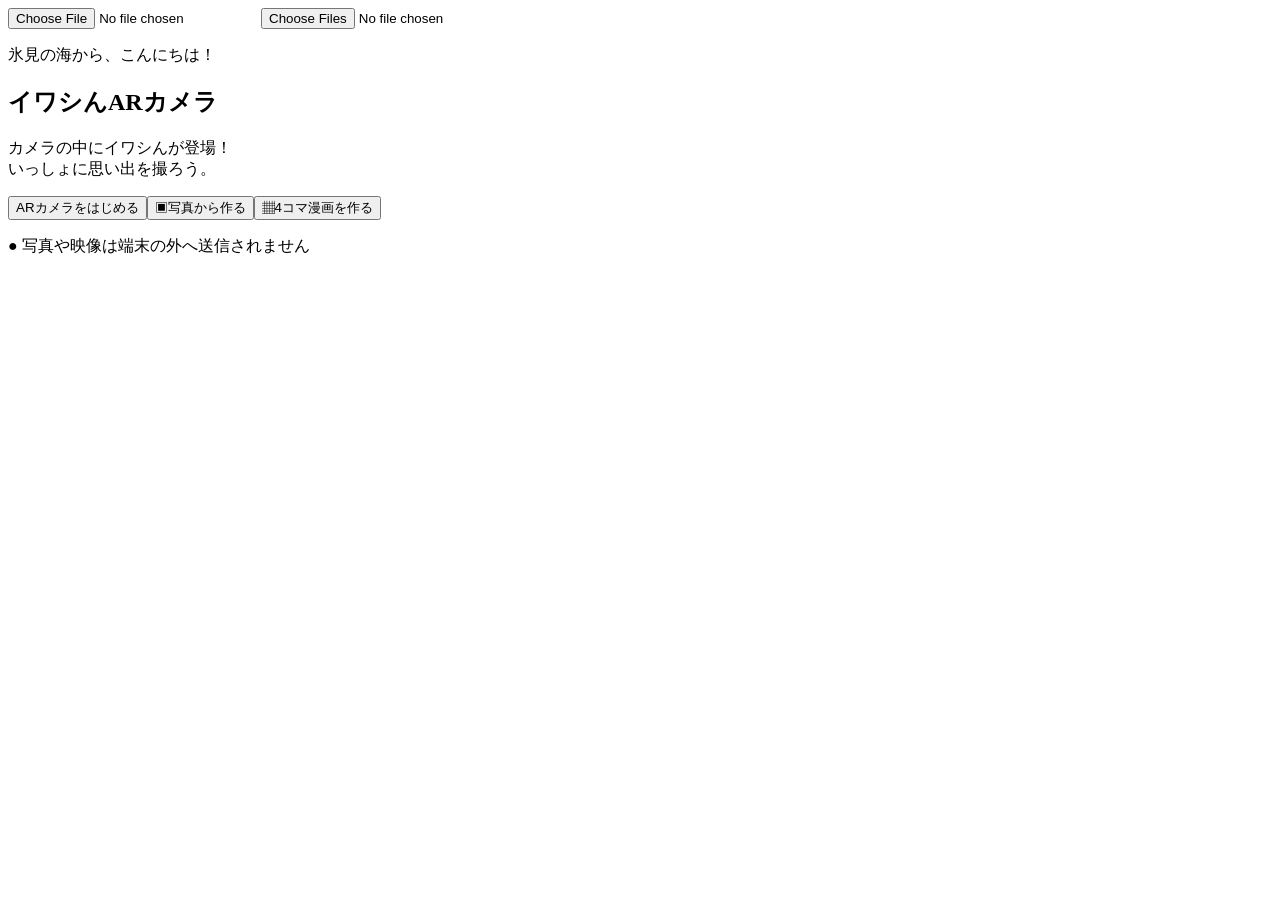
==== index.html @ adfd45c3 "Add local stamp roulette for four-panel comics" ====
<!DOCTYPE html><html lang="ja"><head><meta charSet="utf-8"/><meta name="viewport" content="width=device-width, initial-scale=1"/><link rel="stylesheet" href="/iwashin/_next/static/chunks/0dsn_gdl_pvtd.css?v=20260728-roulette1" data-precedence="next"/><link rel="preload" as="script" fetchPriority="low" href="/iwashin/_next/static/chunks/1565v~spl0x2t.js?v=20260728-roulette1"/><script src="/iwashin/_next/static/chunks/0zdqlzp7nq99g.js?v=20260728-roulette1" async=""></script><script src="/iwashin/_next/static/chunks/13je0jha5i6.b.js?v=20260728-roulette1" async=""></script><script src="/iwashin/_next/static/chunks/turbopack-0hho.cu55r~xo.js?v=20260728-roulette1" async=""></script><script src="/iwashin/_next/static/chunks/0typu5mmra_zv.js?v=20260728-roulette1" async=""></script><script src="/iwashin/_next/static/chunks/0eemhdhblx88s.js?v=20260728-roulette1" async=""></script><title>イワシん ARカメラ</title><meta name="description" content="氷見の公式キャラクター「イワシん」とスマホでいっしょに写真を撮れるWeb ARカメラ。"/><meta name="application-name" content="イワシん ARカメラ"/><link rel="manifest" href="/iwashin/manifest.webmanifest"/><meta name="format-detection" content="telephone=no"/><meta name="mobile-web-app-capable" content="yes"/><meta name="apple-mobile-web-app-title" content="イワシんAR"/><meta name="apple-mobile-web-app-status-bar-style" content="black-translucent"/><meta property="og:title" content="イワシん ARカメラ"/><meta property="og:description" content="氷見の公式キャラクター「イワシん」とスマホでいっしょに写真を撮れるWeb ARカメラ。"/><meta property="og:image" content="https://yasu-0305.github.io/iwashin/og.jpg"/><meta property="og:image:width" content="1200"/><meta property="og:image:height" content="630"/><meta property="og:type" content="website"/><meta name="twitter:card" content="summary_large_image"/><meta name="twitter:title" content="イワシん ARカメラ"/><meta name="twitter:description" content="氷見の公式キャラクター「イワシん」とスマホでいっしょに写真を撮れるWeb ARカメラ。"/><meta name="twitter:image" content="https://yasu-0305.github.io/iwashin/og.jpg"/><link rel="shortcut icon" href="/iwashin/icons/iwashin-ar-192.png"/><link rel="icon" href="/iwashin/icons/iwashin-ar-192.png"/><link rel="apple-touch-icon" href="/iwashin/icons/iwashin-ar-192.png"/><script src="/iwashin/_next/static/chunks/03~yq9q893hmn.js?v=20260728-roulette1" noModule=""></script></head><body><div hidden=""><!--$--><!--/$--></div><main class="app"><input class="visually-hidden" type="file" accept="image/*" aria-label="端末から写真を選ぶ"/><input class="visually-hidden" type="file" accept="image/*" multiple="" aria-label="4コマ漫画に使う写真を4枚選ぶ"/><section class="welcome"><div class="bubble bubble--one"></div><div class="bubble bubble--two"></div><p class="eyebrow">氷見の海から、こんにちは！</p><h1>イワシん<span>ARカメラ</span></h1><p class="lead">カメラの中にイワシんが登場！<br/>いっしょに思い出を撮ろう。</p><div class="welcome-actions"><button class="primary-button" type="button"><span class="camera-icon" aria-hidden="true"></span>ARカメラをはじめる</button><button class="photo-button" type="button"><span class="photo-icon" aria-hidden="true">▣</span>写真から作る</button><button class="comic-button" type="button"><span aria-hidden="true">▦</span>4コマ漫画を作る</button></div><p class="privacy"><span aria-hidden="true">●</span> 写真や映像は端末の外へ送信されません</p></section></main><!--$--><!--/$--><script src="/iwashin/_next/static/chunks/1565v~spl0x2t.js?v=20260728-roulette1" id="_R_" async=""></script><script>(self.__next_f=self.__next_f||[]).push([0])</script><script>self.__next_f.push([1,"1:\"$Sreact.fragment\"\n2:I[22378,[\"/iwashin/_next/static/chunks/0typu5mmra_zv.js?v=20260728-roulette1\"],\"default\"]\n3:I[99582,[\"/iwashin/_next/static/chunks/0typu5mmra_zv.js?v=20260728-roulette1\"],\"default\"]\n4:I[732,[\"/iwashin/_next/static/chunks/0typu5mmra_zv.js?v=20260728-roulette1\"],\"ClientPageRoot\"]\n5:I[31713,[\"/iwashin/_next/static/chunks/0typu5mmra_zv.js?v=20260728-roulette1\",\"/iwashin/_next/static/chunks/0eemhdhblx88s.js?v=20260728-roulette1\"],\"default\"]\n8:I[25326,[\"/iwashin/_next/static/chunks/0typu5mmra_zv.js?v=20260728-roulette1\"],\"OutletBoundary\"]\n9:\"$Sreact.suspense\"\nb:I[25326,[\"/iwashin/_next/static/chunks/0typu5mmra_zv.js?v=20260728-roulette1\"],\"ViewportBoundary\"]\nd:I[25326,[\"/iwashin/_next/static/chunks/0typu5mmra_zv.js?v=20260728-roulette1\"],\"MetadataBoundary\"]\nf:I[95394,[\"/iwashin/_next/static/chunks/0typu5mmra_zv.js?v=20260728-roulette1\"],\"default\",1]\n:HL[\"/iwashin/_next/static/chunks/0dsn_gdl_pvtd.css?v=20260728-roulette1\",\"style\"]\n"])</script><script>self.__next_f.push([1,"0:{\"P\":null,\"c\":[\"\",\"\"],\"q\":\"\",\"i\":false,\"f\":[[[\"\",{\"children\":[\"__PAGE__\",{}]},\"$undefined\",\"$undefined\",16],[[\"$\",\"$1\",\"c\",{\"children\":[[[\"$\",\"link\",\"0\",{\"rel\":\"stylesheet\",\"href\":\"/iwashin/_next/static/chunks/0dsn_gdl_pvtd.css?v=20260728-roulette1\",\"precedence\":\"next\",\"crossOrigin\":\"$undefined\",\"nonce\":\"$undefined\"}],[\"$\",\"script\",\"script-0\",{\"src\":\"/iwashin/_next/static/chunks/0typu5mmra_zv.js?v=20260728-roulette1\",\"async\":true,\"nonce\":\"$undefined\"}]],[\"$\",\"html\",null,{\"lang\":\"ja\",\"children\":[\"$\",\"body\",null,{\"children\":[\"$\",\"$L2\",null,{\"parallelRouterKey\":\"children\",\"error\":\"$undefined\",\"errorStyles\":\"$undefined\",\"errorScripts\":\"$undefined\",\"template\":[\"$\",\"$L3\",null,{}],\"templateStyles\":\"$undefined\",\"templateScripts\":\"$undefined\",\"notFound\":[[[\"$\",\"title\",null,{\"children\":\"404: This page could not be found.\"}],[\"$\",\"div\",null,{\"style\":{\"fontFamily\":\"system-ui,\\\"Segoe UI\\\",Roboto,Helvetica,Arial,sans-serif,\\\"Apple Color Emoji\\\",\\\"Segoe UI Emoji\\\"\",\"height\":\"100vh\",\"textAlign\":\"center\",\"display\":\"flex\",\"flexDirection\":\"column\",\"alignItems\":\"center\",\"justifyContent\":\"center\"},\"children\":[\"$\",\"div\",null,{\"children\":[[\"$\",\"style\",null,{\"dangerouslySetInnerHTML\":{\"__html\":\"body{color:#000;background:#fff;margin:0}.next-error-h1{border-right:1px solid rgba(0,0,0,.3)}@media (prefers-color-scheme:dark){body{color:#fff;background:#000}.next-error-h1{border-right:1px solid rgba(255,255,255,.3)}}\"}}],[\"$\",\"h1\",null,{\"className\":\"next-error-h1\",\"style\":{\"display\":\"inline-block\",\"margin\":\"0 20px 0 0\",\"padding\":\"0 23px 0 0\",\"fontSize\":24,\"fontWeight\":500,\"verticalAlign\":\"top\",\"lineHeight\":\"49px\"},\"children\":404}],[\"$\",\"div\",null,{\"style\":{\"display\":\"inline-block\"},\"children\":[\"$\",\"h2\",null,{\"style\":{\"fontSize\":14,\"fontWeight\":400,\"lineHeight\":\"49px\",\"margin\":0},\"children\":\"This page could not be found.\"}]}]]}]}]],[]],\"forbidden\":\"$undefined\",\"unauthorized\":\"$undefined\"}]}]}]]}],{\"children\":[[\"$\",\"$1\",\"c\",{\"children\":[[\"$\",\"$L4\",null,{\"Component\":\"$5\",\"serverProvidedParams\":{\"searchParams\":{},\"params\":{},\"promises\":[\"$@6\",\"$@7\"]}}],[[\"$\",\"script\",\"script-0\",{\"src\":\"/iwashin/_next/static/chunks/0eemhdhblx88s.js?v=20260728-roulette1\",\"async\":true,\"nonce\":\"$undefined\"}]],[\"$\",\"$L8\",null,{\"children\":[\"$\",\"$9\",null,{\"name\":\"Next.MetadataOutlet\",\"children\":\"$@a\"}]}]]}],{},null,false,null]},null,false,null],[\"$\",\"$1\",\"h\",{\"children\":[null,[\"$\",\"$Lb\",null,{\"children\":\"$Lc\"}],[\"$\",\"div\",null,{\"hidden\":true,\"children\":[\"$\",\"$Ld\",null,{\"children\":[\"$\",\"$9\",null,{\"name\":\"Next.Metadata\",\"children\":\"$Le\"}]}]}],null]}],false]],\"m\":\"$undefined\",\"G\":[\"$f\",[[\"$\",\"link\",\"0\",{\"rel\":\"stylesheet\",\"href\":\"/iwashin/_next/static/chunks/0dsn_gdl_pvtd.css?v=20260728-roulette1\",\"precedence\":\"next\",\"crossOrigin\":\"$undefined\",\"nonce\":\"$undefined\"}]]],\"S\":true,\"h\":null,\"s\":\"$undefined\",\"l\":\"$undefined\",\"p\":\"$undefined\",\"d\":\"$undefined\",\"b\":\"nliATfpT1zyeahxIMJFZI\"}\n"])</script><script>self.__next_f.push([1,"6:{}\n7:\"$0:f:0:1:1:children:0:props:children:0:props:serverProvidedParams:params\"\n"])</script><script>self.__next_f.push([1,"c:[[\"$\",\"meta\",\"0\",{\"charSet\":\"utf-8\"}],[\"$\",\"meta\",\"1\",{\"name\":\"viewport\",\"content\":\"width=device-width, initial-scale=1\"}]]\n"])</script><script>self.__next_f.push([1,"10:I[20676,[\"/iwashin/_next/static/chunks/0typu5mmra_zv.js?v=20260728-roulette1\"],\"IconMark\"]\na:null\n"])</script><script>self.__next_f.push([1,"e:[[\"$\",\"title\",\"0\",{\"children\":\"イワシん ARカメラ\"}],[\"$\",\"meta\",\"1\",{\"name\":\"description\",\"content\":\"氷見の公式キャラクター「イワシん」とスマホでいっしょに写真を撮れるWeb ARカメラ。\"}],[\"$\",\"meta\",\"2\",{\"name\":\"application-name\",\"content\":\"イワシん ARカメラ\"}],[\"$\",\"link\",\"3\",{\"rel\":\"manifest\",\"href\":\"/iwashin/manifest.webmanifest\",\"crossOrigin\":\"$undefined\"}],[\"$\",\"meta\",\"4\",{\"name\":\"format-detection\",\"content\":\"telephone=no\"}],[\"$\",\"meta\",\"5\",{\"name\":\"mobile-web-app-capable\",\"content\":\"yes\"}],[\"$\",\"meta\",\"6\",{\"name\":\"apple-mobile-web-app-title\",\"content\":\"イワシんAR\"}],[\"$\",\"meta\",\"7\",{\"name\":\"apple-mobile-web-app-status-bar-style\",\"content\":\"black-translucent\"}],[\"$\",\"meta\",\"8\",{\"property\":\"og:title\",\"content\":\"イワシん ARカメラ\"}],[\"$\",\"meta\",\"9\",{\"property\":\"og:description\",\"content\":\"氷見の公式キャラクター「イワシん」とスマホでいっしょに写真を撮れるWeb ARカメラ。\"}],[\"$\",\"meta\",\"10\",{\"property\":\"og:image\",\"content\":\"https://yasu-0305.github.io/iwashin/og.jpg\"}],[\"$\",\"meta\",\"11\",{\"property\":\"og:image:width\",\"content\":\"1200\"}],[\"$\",\"meta\",\"12\",{\"property\":\"og:image:height\",\"content\":\"630\"}],[\"$\",\"meta\",\"13\",{\"property\":\"og:type\",\"content\":\"website\"}],[\"$\",\"meta\",\"14\",{\"name\":\"twitter:card\",\"content\":\"summary_large_image\"}],[\"$\",\"meta\",\"15\",{\"name\":\"twitter:title\",\"content\":\"イワシん ARカメラ\"}],[\"$\",\"meta\",\"16\",{\"name\":\"twitter:description\",\"content\":\"氷見の公式キャラクター「イワシん」とスマホでいっしょに写真を撮れるWeb ARカメラ。\"}],[\"$\",\"meta\",\"17\",{\"name\":\"twitter:image\",\"content\":\"https://yasu-0305.github.io/iwashin/og.jpg\"}],[\"$\",\"link\",\"18\",{\"rel\":\"shortcut icon\",\"href\":\"/iwashin/icons/iwashin-ar-192.png\"}],[\"$\",\"link\",\"19\",{\"rel\":\"icon\",\"href\":\"/iwashin/icons/iwashin-ar-192.png\"}],[\"$\",\"link\",\"20\",{\"rel\":\"apple-touch-icon\",\"href\":\"/iwashin/icons/iwashin-ar-192.png\"}],[\"$\",\"$L10\",\"21\",{}]]\n"])</script></body></html>
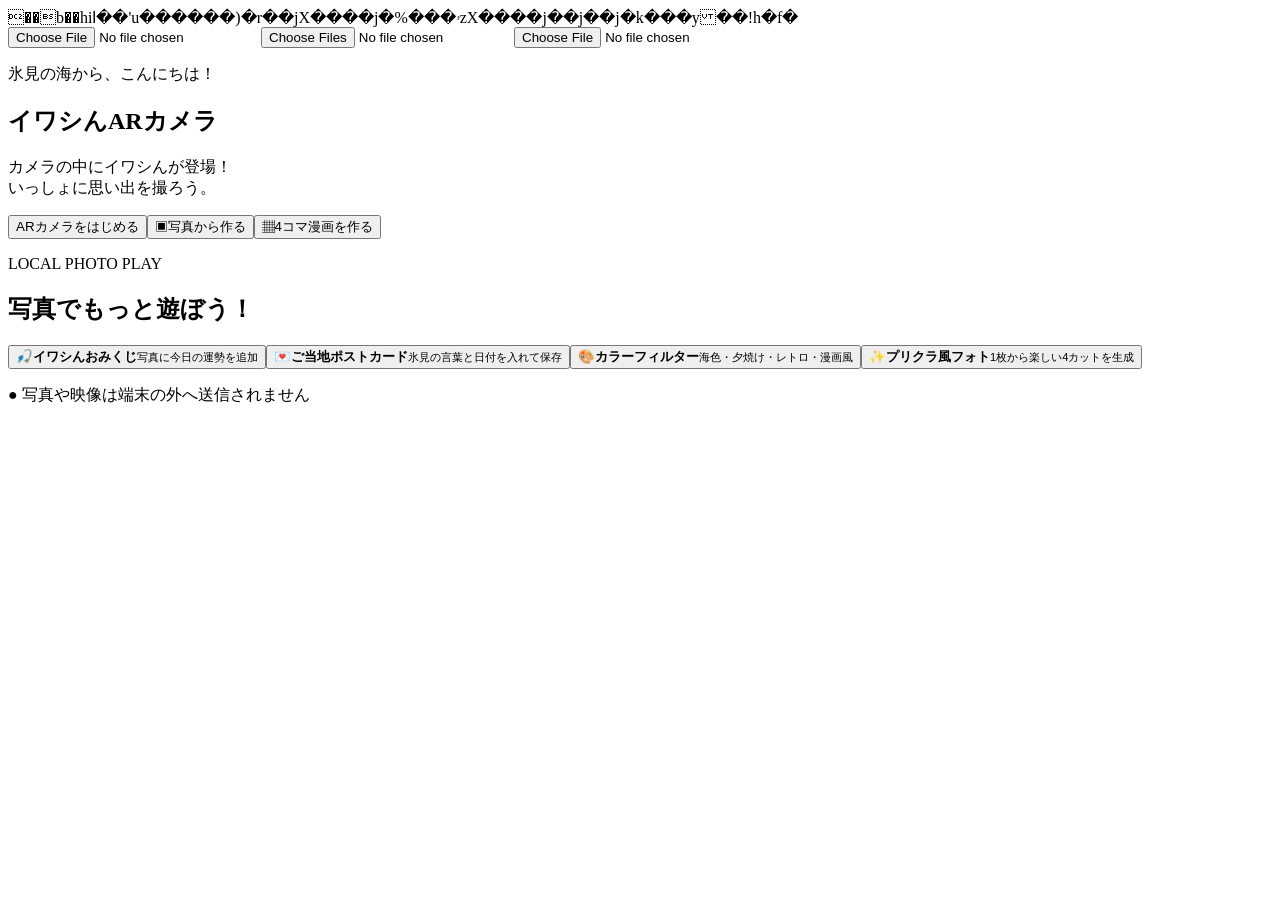
==== commit 38514ce1: "Add four local photo play modes" ====
--- a/index.html
+++ b/index.html
@@ -1 +1,2 @@
-<!DOCTYPE html><html lang="ja"><head><meta charSet="utf-8"/><meta name="viewport" content="width=device-width, initial-scale=1"/><link rel="stylesheet" href="/iwashin/_next/static/chunks/0dsn_gdl_pvtd.css?v=20260728-roulette1" data-precedence="next"/><link rel="preload" as="script" fetchPriority="low" href="/iwashin/_next/static/chunks/1565v~spl0x2t.js?v=20260728-roulette1"/><script src="/iwashin/_next/static/chunks/0zdqlzp7nq99g.js?v=20260728-roulette1" async=""></script><script src="/iwashin/_next/static/chunks/13je0jha5i6.b.js?v=20260728-roulette1" async=""></script><script src="/iwashin/_next/static/chunks/turbopack-0hho.cu55r~xo.js?v=20260728-roulette1" async=""></script><script src="/iwashin/_next/static/chunks/0typu5mmra_zv.js?v=20260728-roulette1" async=""></script><script src="/iwashin/_next/static/chunks/0eemhdhblx88s.js?v=20260728-roulette1" async=""></script><title>イワシん ARカメラ</title><meta name="description" content="氷見の公式キャラクター「イワシん」とスマホでいっしょに写真を撮れるWeb ARカメラ。"/><meta name="application-name" content="イワシん ARカメラ"/><link rel="manifest" href="/iwashin/manifest.webmanifest"/><meta name="format-detection" content="telephone=no"/><meta name="mobile-web-app-capable" content="yes"/><meta name="apple-mobile-web-app-title" content="イワシんAR"/><meta name="apple-mobile-web-app-status-bar-style" content="black-translucent"/><meta property="og:title" content="イワシん ARカメラ"/><meta property="og:description" content="氷見の公式キャラクター「イワシん」とスマホでいっしょに写真を撮れるWeb ARカメラ。"/><meta property="og:image" content="https://yasu-0305.github.io/iwashin/og.jpg"/><meta property="og:image:width" content="1200"/><meta property="og:image:height" content="630"/><meta property="og:type" content="website"/><meta name="twitter:card" content="summary_large_image"/><meta name="twitter:title" content="イワシん ARカメラ"/><meta name="twitter:description" content="氷見の公式キャラクター「イワシん」とスマホでいっしょに写真を撮れるWeb ARカメラ。"/><meta name="twitter:image" content="https://yasu-0305.github.io/iwashin/og.jpg"/><link rel="shortcut icon" href="/iwashin/icons/iwashin-ar-192.png"/><link rel="icon" href="/iwashin/icons/iwashin-ar-192.png"/><link rel="apple-touch-icon" href="/iwashin/icons/iwashin-ar-192.png"/><script src="/iwashin/_next/static/chunks/03~yq9q893hmn.js?v=20260728-roulette1" noModule=""></script></head><body><div hidden=""><!--$--><!--/$--></div><main class="app"><input class="visually-hidden" type="file" accept="image/*" aria-label="端末から写真を選ぶ"/><input class="visually-hidden" type="file" accept="image/*" multiple="" aria-label="4コマ漫画に使う写真を4枚選ぶ"/><section class="welcome"><div class="bubble bubble--one"></div><div class="bubble bubble--two"></div><p class="eyebrow">氷見の海から、こんにちは！</p><h1>イワシん<span>ARカメラ</span></h1><p class="lead">カメラの中にイワシんが登場！<br/>いっしょに思い出を撮ろう。</p><div class="welcome-actions"><button class="primary-button" type="button"><span class="camera-icon" aria-hidden="true"></span>ARカメラをはじめる</button><button class="photo-button" type="button"><span class="photo-icon" aria-hidden="true">▣</span>写真から作る</button><button class="comic-button" type="button"><span aria-hidden="true">▦</span>4コマ漫画を作る</button></div><p class="privacy"><span aria-hidden="true">●</span> 写真や映像は端末の外へ送信されません</p></section></main><!--$--><!--/$--><script src="/iwashin/_next/static/chunks/1565v~spl0x2t.js?v=20260728-roulette1" id="_R_" async=""></script><script>(self.__next_f=self.__next_f||[]).push([0])</script><script>self.__next_f.push([1,"1:\"$Sreact.fragment\"\n2:I[22378,[\"/iwashin/_next/static/chunks/0typu5mmra_zv.js?v=20260728-roulette1\"],\"default\"]\n3:I[99582,[\"/iwashin/_next/static/chunks/0typu5mmra_zv.js?v=20260728-roulette1\"],\"default\"]\n4:I[732,[\"/iwashin/_next/static/chunks/0typu5mmra_zv.js?v=20260728-roulette1\"],\"ClientPageRoot\"]\n5:I[31713,[\"/iwashin/_next/static/chunks/0typu5mmra_zv.js?v=20260728-roulette1\",\"/iwashin/_next/static/chunks/0eemhdhblx88s.js?v=20260728-roulette1\"],\"default\"]\n8:I[25326,[\"/iwashin/_next/static/chunks/0typu5mmra_zv.js?v=20260728-roulette1\"],\"OutletBoundary\"]\n9:\"$Sreact.suspense\"\nb:I[25326,[\"/iwashin/_next/static/chunks/0typu5mmra_zv.js?v=20260728-roulette1\"],\"ViewportBoundary\"]\nd:I[25326,[\"/iwashin/_next/static/chunks/0typu5mmra_zv.js?v=20260728-roulette1\"],\"MetadataBoundary\"]\nf:I[95394,[\"/iwashin/_next/static/chunks/0typu5mmra_zv.js?v=20260728-roulette1\"],\"default\",1]\n:HL[\"/iwashin/_next/static/chunks/0dsn_gdl_pvtd.css?v=20260728-roulette1\",\"style\"]\n"])</script><script>self.__next_f.push([1,"0:{\"P\":null,\"c\":[\"\",\"\"],\"q\":\"\",\"i\":false,\"f\":[[[\"\",{\"children\":[\"__PAGE__\",{}]},\"$undefined\",\"$undefined\",16],[[\"$\",\"$1\",\"c\",{\"children\":[[[\"$\",\"link\",\"0\",{\"rel\":\"stylesheet\",\"href\":\"/iwashin/_next/static/chunks/0dsn_gdl_pvtd.css?v=20260728-roulette1\",\"precedence\":\"next\",\"crossOrigin\":\"$undefined\",\"nonce\":\"$undefined\"}],[\"$\",\"script\",\"script-0\",{\"src\":\"/iwashin/_next/static/chunks/0typu5mmra_zv.js?v=20260728-roulette1\",\"async\":true,\"nonce\":\"$undefined\"}]],[\"$\",\"html\",null,{\"lang\":\"ja\",\"children\":[\"$\",\"body\",null,{\"children\":[\"$\",\"$L2\",null,{\"parallelRouterKey\":\"children\",\"error\":\"$undefined\",\"errorStyles\":\"$undefined\",\"errorScripts\":\"$undefined\",\"template\":[\"$\",\"$L3\",null,{}],\"templateStyles\":\"$undefined\",\"templateScripts\":\"$undefined\",\"notFound\":[[[\"$\",\"title\",null,{\"children\":\"404: This page could not be found.\"}],[\"$\",\"div\",null,{\"style\":{\"fontFamily\":\"system-ui,\\\"Segoe UI\\\",Roboto,Helvetica,Arial,sans-serif,\\\"Apple Color Emoji\\\",\\\"Segoe UI Emoji\\\"\",\"height\":\"100vh\",\"textAlign\":\"center\",\"display\":\"flex\",\"flexDirection\":\"column\",\"alignItems\":\"center\",\"justifyContent\":\"center\"},\"children\":[\"$\",\"div\",null,{\"children\":[[\"$\",\"style\",null,{\"dangerouslySetInnerHTML\":{\"__html\":\"body{color:#000;background:#fff;margin:0}.next-error-h1{border-right:1px solid rgba(0,0,0,.3)}@media (prefers-color-scheme:dark){body{color:#fff;background:#000}.next-error-h1{border-right:1px solid rgba(255,255,255,.3)}}\"}}],[\"$\",\"h1\",null,{\"className\":\"next-error-h1\",\"style\":{\"display\":\"inline-block\",\"margin\":\"0 20px 0 0\",\"padding\":\"0 23px 0 0\",\"fontSize\":24,\"fontWeight\":500,\"verticalAlign\":\"top\",\"lineHeight\":\"49px\"},\"children\":404}],[\"$\",\"div\",null,{\"style\":{\"display\":\"inline-block\"},\"children\":[\"$\",\"h2\",null,{\"style\":{\"fontSize\":14,\"fontWeight\":400,\"lineHeight\":\"49px\",\"margin\":0},\"children\":\"This page could not be found.\"}]}]]}]}]],[]],\"forbidden\":\"$undefined\",\"unauthorized\":\"$undefined\"}]}]}]]}],{\"children\":[[\"$\",\"$1\",\"c\",{\"children\":[[\"$\",\"$L4\",null,{\"Component\":\"$5\",\"serverProvidedParams\":{\"searchParams\":{},\"params\":{},\"promises\":[\"$@6\",\"$@7\"]}}],[[\"$\",\"script\",\"script-0\",{\"src\":\"/iwashin/_next/static/chunks/0eemhdhblx88s.js?v=20260728-roulette1\",\"async\":true,\"nonce\":\"$undefined\"}]],[\"$\",\"$L8\",null,{\"children\":[\"$\",\"$9\",null,{\"name\":\"Next.MetadataOutlet\",\"children\":\"$@a\"}]}]]}],{},null,false,null]},null,false,null],[\"$\",\"$1\",\"h\",{\"children\":[null,[\"$\",\"$Lb\",null,{\"children\":\"$Lc\"}],[\"$\",\"div\",null,{\"hidden\":true,\"children\":[\"$\",\"$Ld\",null,{\"children\":[\"$\",\"$9\",null,{\"name\":\"Next.Metadata\",\"children\":\"$Le\"}]}]}],null]}],false]],\"m\":\"$undefined\",\"G\":[\"$f\",[[\"$\",\"link\",\"0\",{\"rel\":\"stylesheet\",\"href\":\"/iwashin/_next/static/chunks/0dsn_gdl_pvtd.css?v=20260728-roulette1\",\"precedence\":\"next\",\"crossOrigin\":\"$undefined\",\"nonce\":\"$undefined\"}]]],\"S\":true,\"h\":null,\"s\":\"$undefined\",\"l\":\"$undefined\",\"p\":\"$undefined\",\"d\":\"$undefined\",\"b\":\"nliATfpT1zyeahxIMJFZI\"}\n"])</script><script>self.__next_f.push([1,"6:{}\n7:\"$0:f:0:1:1:children:0:props:children:0:props:serverProvidedParams:params\"\n"])</script><script>self.__next_f.push([1,"c:[[\"$\",\"meta\",\"0\",{\"charSet\":\"utf-8\"}],[\"$\",\"meta\",\"1\",{\"name\":\"viewport\",\"content\":\"width=device-width, initial-scale=1\"}]]\n"])</script><script>self.__next_f.push([1,"10:I[20676,[\"/iwashin/_next/static/chunks/0typu5mmra_zv.js?v=20260728-roulette1\"],\"IconMark\"]\na:null\n"])</script><script>self.__next_f.push([1,"e:[[\"$\",\"title\",\"0\",{\"children\":\"イワシん ARカメラ\"}],[\"$\",\"meta\",\"1\",{\"name\":\"description\",\"content\":\"氷見の公式キャラクター「イワシん」とスマホでいっしょに写真を撮れるWeb ARカメラ。\"}],[\"$\",\"meta\",\"2\",{\"name\":\"application-name\",\"content\":\"イワシん ARカメラ\"}],[\"$\",\"link\",\"3\",{\"rel\":\"manifest\",\"href\":\"/iwashin/manifest.webmanifest\",\"crossOrigin\":\"$undefined\"}],[\"$\",\"meta\",\"4\",{\"name\":\"format-detection\",\"content\":\"telephone=no\"}],[\"$\",\"meta\",\"5\",{\"name\":\"mobile-web-app-capable\",\"content\":\"yes\"}],[\"$\",\"meta\",\"6\",{\"name\":\"apple-mobile-web-app-title\",\"content\":\"イワシんAR\"}],[\"$\",\"meta\",\"7\",{\"name\":\"apple-mobile-web-app-status-bar-style\",\"content\":\"black-translucent\"}],[\"$\",\"meta\",\"8\",{\"property\":\"og:title\",\"content\":\"イワシん ARカメラ\"}],[\"$\",\"meta\",\"9\",{\"property\":\"og:description\",\"content\":\"氷見の公式キャラクター「イワシん」とスマホでいっしょに写真を撮れるWeb ARカメラ。\"}],[\"$\",\"meta\",\"10\",{\"property\":\"og:image\",\"content\":\"https://yasu-0305.github.io/iwashin/og.jpg\"}],[\"$\",\"meta\",\"11\",{\"property\":\"og:image:width\",\"content\":\"1200\"}],[\"$\",\"meta\",\"12\",{\"property\":\"og:image:height\",\"content\":\"630\"}],[\"$\",\"meta\",\"13\",{\"property\":\"og:type\",\"content\":\"website\"}],[\"$\",\"meta\",\"14\",{\"name\":\"twitter:card\",\"content\":\"summary_large_image\"}],[\"$\",\"meta\",\"15\",{\"name\":\"twitter:title\",\"content\":\"イワシん ARカメラ\"}],[\"$\",\"meta\",\"16\",{\"name\":\"twitter:description\",\"content\":\"氷見の公式キャラクター「イワシん」とスマホでいっしょに写真を撮れるWeb ARカメラ。\"}],[\"$\",\"meta\",\"17\",{\"name\":\"twitter:image\",\"content\":\"https://yasu-0305.github.io/iwashin/og.jpg\"}],[\"$\",\"link\",\"18\",{\"rel\":\"shortcut icon\",\"href\":\"/iwashin/icons/iwashin-ar-192.png\"}],[\"$\",\"link\",\"19\",{\"rel\":\"icon\",\"href\":\"/iwashin/icons/iwashin-ar-192.png\"}],[\"$\",\"link\",\"20\",{\"rel\":\"apple-touch-icon\",\"href\":\"/iwashin/icons/iwashin-ar-192.png\"}],[\"$\",\"$L10\",\"21\",{}]]\n"])</script></body></html>+��b��hiا��'u������)�r��jX����j�%���ۥzX����j��j��j�k���y+��!h�f�<!DOCTYPE html><html lang="ja"><head><meta charSet="utf-8"/><meta name="viewport" content="width=device-width, initial-scale=1"/><link rel="stylesheet" href="/iwashin/_next/static/chunks/01rj3h6bd-6b5.css?v=20260728-playmenu1" data-precedence="next"/><link rel="preload" as="script" fetchPriority="low" href="/iwashin/_next/static/chunks/1565v~spl0x2t.js?v=20260728-playmenu1"/><script src="/iwashin/_next/static/chunks/0zdqlzp7nq99g.js?v=20260728-playmenu1" async=""></script><script src="/iwashin/_next/static/chunks/13je0jha5i6.b.js?v=20260728-playmenu1" async=""></script><script src="/iwashin/_next/static/chunks/turbopack-0hho.cu55r~xo.js?v=20260728-playmenu1" async=""></script><script src="/iwashin/_next/static/chunks/0typu5mmra_zv.js?v=20260728-playmenu1" async=""></script><script src="/iwashin/_next/static/chunks/063oishzpo1nj.js?v=20260728-playmenu1" async=""></script><title>イワシん ARカメラ</title><meta name="description" content="氷見の公式キャラクター「イワシん」とスマホでいっしょに写真を撮れるWeb ARカメラ。"/><meta name="application-name" content="イワシん ARカメラ"/><link rel="manifest" href="/iwashin/manifest.webmanifest"/><meta name="format-detection" content="telephone=no"/><meta name="mobile-web-app-capable" content="yes"/><meta name="apple-mobile-web-app-title" content="イワシんAR"/><meta name="apple-mobile-web-app-status-bar-style" content="black-translucent"/><meta property="og:title" content="イワシん ARカメラ"/><meta property="og:description" content="氷見の公式キャラクター「イワシん」とスマホでいっしょに写真を撮れるWeb ARカメラ。"/><meta property="og:image" content="https://yasu-0305.github.io/iwashin/og.jpg"/><meta property="og:image:width" content="1200"/><meta property="og:image:height" content="630"/><meta property="og:type" content="website"/><meta name="twitter:card" content="summary_large_image"/><meta name="twitter:title" content="イワシん ARカメラ"/><meta name="twitter:description" content="氷見の公式キャラクター「イワシん」とスマホでいっしょに写真を撮れるWeb ARカメラ。"/><meta name="twitter:image" content="https://yasu-0305.github.io/iwashin/og.jpg"/><link rel="shortcut icon" href="/iwashin/icons/iwashin-ar-192.png"/><link rel="icon" href="/iwashin/icons/iwashin-ar-192.png"/><link rel="apple-touch-icon" href="/iwashin/icons/iwashin-ar-192.png"/><script src="/iwashin/_next/static/chunks/03~yq9q893hmn.js?v=20260728-playmenu1" noModule=""></script></head><body><div hidden=""><!--$--><!--/$--></div><main class="app"><input class="visually-hidden" type="file" accept="image/*" aria-label="端末から写真を選ぶ"/><input class="visually-hidden" type="file" accept="image/*" multiple="" aria-label="4コマ漫画に使う写真を4枚選ぶ"/><input class="visually-hidden" type="file" accept="image/*" aria-label="遊びに使う写真を1枚選ぶ"/><section class="welcome"><div class="bubble bubble--one"></div><div class="bubble bubble--two"></div><p class="eyebrow">氷見の海から、こんにちは！</p><h1>イワシん<span>ARカメラ</span></h1><p class="lead">カメラの中にイワシんが登場！<br/>いっしょに思い出を撮ろう。</p><div class="welcome-actions"><button class="primary-button" type="button"><span class="camera-icon" aria-hidden="true"></span>ARカメラをはじめる</button><button class="photo-button" type="button"><span class="photo-icon" aria-hidden="true">▣</span>写真から作る</button><button class="comic-button" type="button"><span aria-hidden="true">▦</span>4コマ漫画を作る</button></div><section class="play-menu" aria-labelledby="play-menu-title"><div class="play-menu-heading"><p>LOCAL PHOTO PLAY</p><h2 id="play-menu-title">写真でもっと遊ぼう！</h2></div><div class="play-menu-grid"><button type="button" class="play-menu-card play-menu-card--omikuji"><span class="play-menu-icon" aria-hidden="true">🎣</span><b>イワシんおみくじ</b><small>写真に今日の運勢を追加</small></button><button type="button" class="play-menu-card play-menu-card--postcard"><span class="play-menu-icon" aria-hidden="true">💌</span><b>ご当地ポストカード</b><small>氷見の言葉と日付を入れて保存</small></button><button type="button" class="play-menu-card play-menu-card--filter"><span class="play-menu-icon" aria-hidden="true">🎨</span><b>カラーフィルター</b><small>海色・夕焼け・レトロ・漫画風</small></button><button type="button" class="play-menu-card play-menu-card--purikura"><span class="play-menu-icon" aria-hidden="true">✨</span><b>プリクラ風フォト</b><small>1枚から楽しい4カットを生成</small></button></div></section><p class="privacy"><span aria-hidden="true">●</span> 写真や映像は端末の外へ送信されません</p></section></main><!--$--><!--/$--><script src="/iwashin/_next/static/chunks/1565v~spl0x2t.js?v=20260728-playmenu1" id="_R_" async=""></script><script>(self.__next_f=self.__next_f||[]).push([0])</script><script>self.__next_f.push([1,"1:\"$Sreact.fragment\"\n2:I[22378,[\"/iwashin/_next/static/chunks/0typu5mmra_zv.js?v=20260728-playmenu1\"],\"default\"]\n3:I[99582,[\"/iwashin/_next/static/chunks/0typu5mmra_zv.js?v=20260728-playmenu1\"],\"default\"]\n4:I[732,[\"/iwashin/_next/static/chunks/0typu5mmra_zv.js?v=20260728-playmenu1\"],\"ClientPageRoot\"]\n5:I[31713,[\"/iwashin/_next/static/chunks/0typu5mmra_zv.js?v=20260728-playmenu1\",\"/iwashin/_next/static/chunks/063oishzpo1nj.js?v=20260728-playmenu1\"],\"default\"]\n8:I[25326,[\"/iwashin/_next/static/chunks/0typu5mmra_zv.js?v=20260728-playmenu1\"],\"OutletBoundary\"]\n9:\"$Sreact.suspense\"\nb:I[25326,[\"/iwashin/_next/static/chunks/0typu5mmra_zv.js?v=20260728-playmenu1\"],\"ViewportBoundary\"]\nd:I[25326,[\"/iwashin/_next/static/chunks/0typu5mmra_zv.js?v=20260728-playmenu1\"],\"MetadataBoundary\"]\nf:I[95394,[\"/iwashin/_next/static/chunks/0typu5mmra_zv.js?v=20260728-playmenu1\"],\"default\",1]\n:HL[\"/iwashin/_next/static/chunks/01rj3h6bd-6b5.css?v=20260728-playmenu1\",\"style\"]\n"])</script><script>self.__next_f.push([1,"0:{\"P\":null,\"c\":[\"\",\"\"],\"q\":\"\",\"i\":false,\"f\":[[[\"\",{\"children\":[\"__PAGE__\",{}]},\"$undefined\",\"$undefined\",16],[[\"$\",\"$1\",\"c\",{\"children\":[[[\"$\",\"link\",\"0\",{\"rel\":\"stylesheet\",\"href\":\"/iwashin/_next/static/chunks/01rj3h6bd-6b5.css?v=20260728-playmenu1\",\"precedence\":\"next\",\"crossOrigin\":\"$undefined\",\"nonce\":\"$undefined\"}],[\"$\",\"script\",\"script-0\",{\"src\":\"/iwashin/_next/static/chunks/0typu5mmra_zv.js?v=20260728-playmenu1\",\"async\":true,\"nonce\":\"$undefined\"}]],[\"$\",\"html\",null,{\"lang\":\"ja\",\"children\":[\"$\",\"body\",null,{\"children\":[\"$\",\"$L2\",null,{\"parallelRouterKey\":\"children\",\"error\":\"$undefined\",\"errorStyles\":\"$undefined\",\"errorScripts\":\"$undefined\",\"template\":[\"$\",\"$L3\",null,{}],\"templateStyles\":\"$undefined\",\"templateScripts\":\"$undefined\",\"notFound\":[[[\"$\",\"title\",null,{\"children\":\"404: This page could not be found.\"}],[\"$\",\"div\",null,{\"style\":{\"fontFamily\":\"system-ui,\\\"Segoe UI\\\",Roboto,Helvetica,Arial,sans-serif,\\\"Apple Color Emoji\\\",\\\"Segoe UI Emoji\\\"\",\"height\":\"100vh\",\"textAlign\":\"center\",\"display\":\"flex\",\"flexDirection\":\"column\",\"alignItems\":\"center\",\"justifyContent\":\"center\"},\"children\":[\"$\",\"div\",null,{\"children\":[[\"$\",\"style\",null,{\"dangerouslySetInnerHTML\":{\"__html\":\"body{color:#000;background:#fff;margin:0}.next-error-h1{border-right:1px solid rgba(0,0,0,.3)}@media (prefers-color-scheme:dark){body{color:#fff;background:#000}.next-error-h1{border-right:1px solid rgba(255,255,255,.3)}}\"}}],[\"$\",\"h1\",null,{\"className\":\"next-error-h1\",\"style\":{\"display\":\"inline-block\",\"margin\":\"0 20px 0 0\",\"padding\":\"0 23px 0 0\",\"fontSize\":24,\"fontWeight\":500,\"verticalAlign\":\"top\",\"lineHeight\":\"49px\"},\"children\":404}],[\"$\",\"div\",null,{\"style\":{\"display\":\"inline-block\"},\"children\":[\"$\",\"h2\",null,{\"style\":{\"fontSize\":14,\"fontWeight\":400,\"lineHeight\":\"49px\",\"margin\":0},\"children\":\"This page could not be found.\"}]}]]}]}]],[]],\"forbidden\":\"$undefined\",\"unauthorized\":\"$undefined\"}]}]}]]}],{\"children\":[[\"$\",\"$1\",\"c\",{\"children\":[[\"$\",\"$L4\",null,{\"Component\":\"$5\",\"serverProvidedParams\":{\"searchParams\":{},\"params\":{},\"promises\":[\"$@6\",\"$@7\"]}}],[[\"$\",\"script\",\"script-0\",{\"src\":\"/iwashin/_next/static/chunks/063oishzpo1nj.js?v=20260728-playmenu1\",\"async\":true,\"nonce\":\"$undefined\"}]],[\"$\",\"$L8\",null,{\"children\":[\"$\",\"$9\",null,{\"name\":\"Next.MetadataOutlet\",\"children\":\"$@a\"}]}]]}],{},null,false,null]},null,false,null],[\"$\",\"$1\",\"h\",{\"children\":[null,[\"$\",\"$Lb\",null,{\"children\":\"$Lc\"}],[\"$\",\"div\",null,{\"hidden\":true,\"children\":[\"$\",\"$Ld\",null,{\"children\":[\"$\",\"$9\",null,{\"name\":\"Next.Metadata\",\"children\":\"$Le\"}]}]}],null]}],false]],\"m\":\"$undefined\",\"G\":[\"$f\",[[\"$\",\"link\",\"0\",{\"rel\":\"stylesheet\",\"href\":\"/iwashin/_next/static/chunks/01rj3h6bd-6b5.css?v=20260728-playmenu1\",\"precedence\":\"next\",\"crossOrigin\":\"$undefined\",\"nonce\":\"$undefined\"}]]],\"S\":true,\"h\":null,\"s\":\"$undefined\",\"l\":\"$undefined\",\"p\":\"$undefined\",\"d\":\"$undefined\",\"b\":\"0QC8ebUB5d1XwR0J8WLk8\"}\n"])</script><script>self.__next_f.push([1,"6:{}\n7:\"$0:f:0:1:1:children:0:props:children:0:props:serverProvidedParams:params\"\n"])</script><script>self.__next_f.push([1,"c:[[\"$\",\"meta\",\"0\",{\"charSet\":\"utf-8\"}],[\"$\",\"meta\",\"1\",{\"name\":\"viewport\",\"content\":\"width=device-width, initial-scale=1\"}]]\n"])</script><script>self.__next_f.push([1,"10:I[20676,[\"/iwashin/_next/static/chunks/0typu5mmra_zv.js?v=20260728-playmenu1\"],\"IconMark\"]\na:null\n"])</script><script>self.__next_f.push([1,"e:[[\"$\",\"title\",\"0\",{\"children\":\"イワシん ARカメラ\"}],[\"$\",\"meta\",\"1\",{\"name\":\"description\",\"content\":\"氷見の公式キャラクター「イワシん」とスマホでいっしょに写真を撮れるWeb ARカメラ。\"}],[\"$\",\"meta\",\"2\",{\"name\":\"application-name\",\"content\":\"イワシん ARカメラ\"}],[\"$\",\"link\",\"3\",{\"rel\":\"manifest\",\"href\":\"/iwashin/manifest.webmanifest\",\"crossOrigin\":\"$undefined\"}],[\"$\",\"meta\",\"4\",{\"name\":\"format-detection\",\"content\":\"telephone=no\"}],[\"$\",\"meta\",\"5\",{\"name\":\"mobile-web-app-capable\",\"content\":\"yes\"}],[\"$\",\"meta\",\"6\",{\"name\":\"apple-mobile-web-app-title\",\"content\":\"イワシんAR\"}],[\"$\",\"meta\",\"7\",{\"name\":\"apple-mobile-web-app-status-bar-style\",\"content\":\"black-translucent\"}],[\"$\",\"meta\",\"8\",{\"property\":\"og:title\",\"content\":\"イワシん ARカメラ\"}],[\"$\",\"meta\",\"9\",{\"property\":\"og:description\",\"content\":\"氷見の公式キャラクター「イワシん」とスマホでいっしょに写真を撮れるWeb ARカメラ。\"}],[\"$\",\"meta\",\"10\",{\"property\":\"og:image\",\"content\":\"https://yasu-0305.github.io/iwashin/og.jpg\"}],[\"$\",\"meta\",\"11\",{\"property\":\"og:image:width\",\"content\":\"1200\"}],[\"$\",\"meta\",\"12\",{\"property\":\"og:image:height\",\"content\":\"630\"}],[\"$\",\"meta\",\"13\",{\"property\":\"og:type\",\"content\":\"website\"}],[\"$\",\"meta\",\"14\",{\"name\":\"twitter:card\",\"content\":\"summary_large_image\"}],[\"$\",\"meta\",\"15\",{\"name\":\"twitter:title\",\"content\":\"イワシん ARカメラ\"}],[\"$\",\"meta\",\"16\",{\"name\":\"twitter:description\",\"content\":\"氷見の公式キャラクター「イワシん」とスマホでいっしょに写真を撮れるWeb ARカメラ。\"}],[\"$\",\"meta\",\"17\",{\"name\":\"twitter:image\",\"content\":\"https://yasu-0305.github.io/iwashin/og.jpg\"}],[\"$\",\"link\",\"18\",{\"rel\":\"shortcut icon\",\"href\":\"/iwashin/icons/iwashin-ar-192.png\"}],[\"$\",\"link\",\"19\",{\"rel\":\"icon\",\"href\":\"/iwashin/icons/iwashin-ar-192.png\"}],[\"$\",\"link\",\"20\",{\"rel\":\"apple-touch-icon\",\"href\":\"/iwashin/icons/iwashin-ar-192.png\"}],[\"$\",\"$L10\",\"21\",{}]]\n"])</script></body></html>
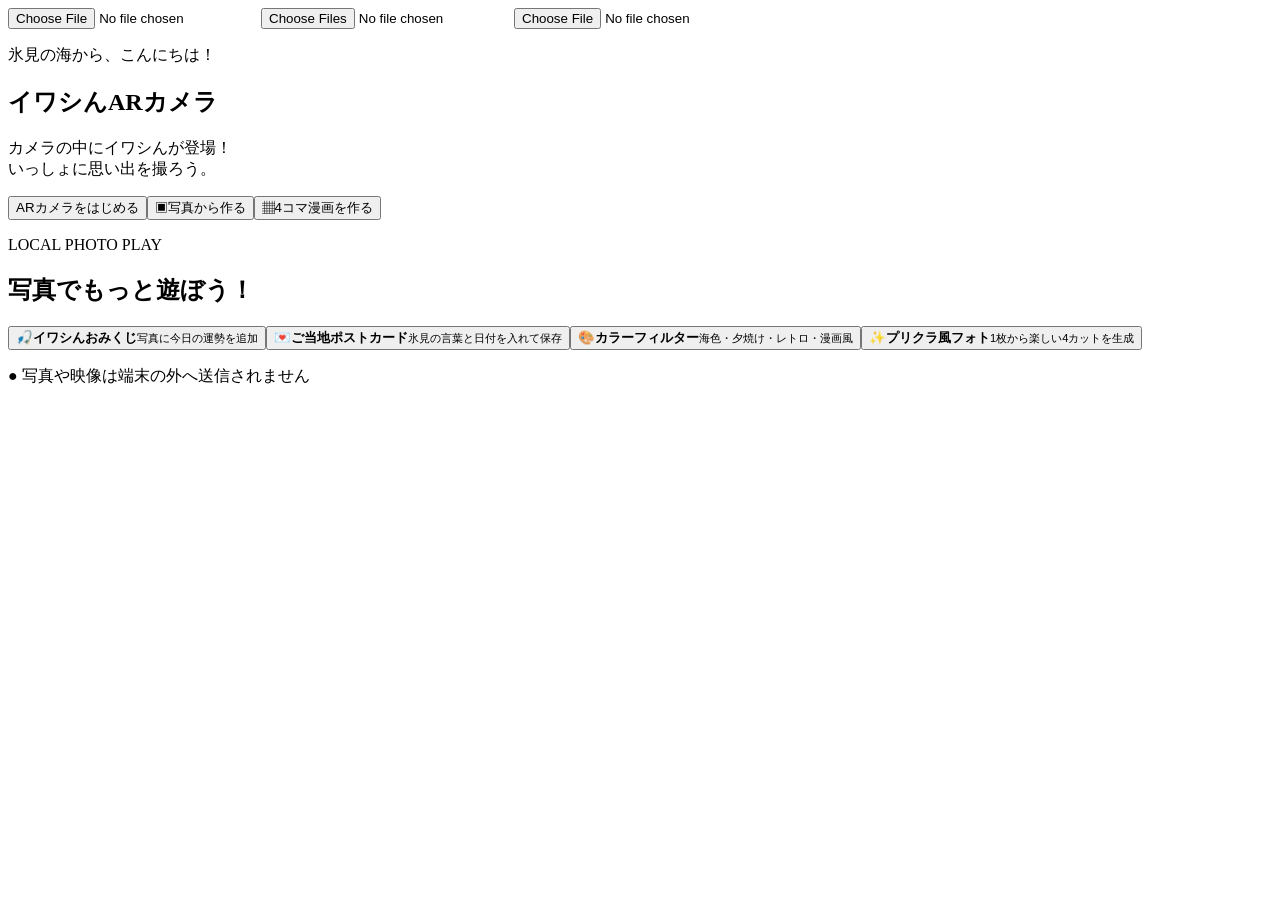
==== commit 594ffceb: "Fix corrupted GitHub Pages assets" ====
--- a/index.html
+++ b/index.html
@@ -1,2 +1 @@
-��b��hiا��'u������)�r��jX����j�%���ۥzX����j��j��j�k���y-��!h�f�<!DOCTYPE html><html lang="ja"><head><meta charSet="utf-8"/><meta name="viewport" content="width=device-width, initial-scale=1"/><link rel="stylesheet" href="/iwashin/_next/static/chunks/01rj3h6bd-6b5.css?v=20260728-playmenu1" data-precedence="next"/><link rel="preload" as="script" fetchPriority="low" href="/iwashin/_next/static/chunks/1565v~spl0x2t.js?v=20260728-playmenu1"/><script src="/iwashin/_next/static/chunks/0zdqlzp7nq99g.js?v=20260728-playmenu1" async=""></script><script src="/iwashin/_next/static/chunks/13je0jha5i6.b.js?v=20260728-playmenu1" async=""></script><script src="/iwashin/_next/static/chunks/turbopack-0hho.cu55r~xo.js?v=20260728-playmenu1" async=""></script><script src="/iwashin/_next/static/chunks/0typu5mmra_zv.js?v=20260728-playmenu1" async=""></script><script src="/iwashin/_next/static/chunks/063oishzpo1nj.js?v=20260728-playmenu1" async=""></script><title>イワシん ARカメラ</title><meta name="description" content="氷見の公式キャラクター「イワシん」とスマホでいっしょに写真を撮れるWeb ARカメラ。"/><meta name="application-name" content="イワシん ARカメラ"/><link rel="manifest" href="/iwashin/manifest.webmanifest"/><meta name="format-detection" content="telephone=no"/><meta name="mobile-web-app-capable" content="yes"/><meta name="apple-mobile-web-app-title" content="イワシんAR"/><meta name="apple-mobile-web-app-status-bar-style" content="black-translucent"/><meta property="og:title" content="イワシん ARカメラ"/><meta property="og:description" content="氷見の公式キャラクター「イワシん」とスマホでいっしょに写真を撮れるWeb ARカメラ。"/><meta property="og:image" content="https://yasu-0305.github.io/iwashin/og.jpg"/><meta property="og:image:width" content="1200"/><meta property="og:image:height" content="630"/><meta property="og:type" content="website"/><meta name="twitter:card" content="summary_large_image"/><meta name="twitter:title" content="イワシん ARカメラ"/><meta name="twitter:description" content="氷見の公式キャラクター「イワシん」とスマホでいっしょに写真を撮れるWeb ARカメラ。"/><meta name="twitter:image" content="https://yasu-0305.github.io/iwashin/og.jpg"/><link rel="shortcut icon" href="/iwashin/icons/iwashin-ar-192.png"/><link rel="icon" href="/iwashin/icons/iwashin-ar-192.png"/><link rel="apple-touch-icon" href="/iwashin/icons/iwashin-ar-192.png"/><script src="/iwashin/_next/static/chunks/03~yq9q893hmn.js?v=20260728-playmenu1" noModule=""></script></head><body><div hidden=""><!--$--><!--/$--></div><main class="app"><input class="visually-hidden" type="file" accept="image/*" aria-label="端末から写真を選ぶ"/><input class="visually-hidden" type="file" accept="image/*" multiple="" aria-label="4コマ漫画に使う写真を4枚選ぶ"/><input class="visually-hidden" type="file" accept="image/*" aria-label="遊びに使う写真を1枚選ぶ"/><section class="welcome"><div class="bubble bubble--one"></div><div class="bubble bubble--two"></div><p class="eyebrow">氷見の海から、こんにちは！</p><h1>イワシん<span>ARカメラ</span></h1><p class="lead">カメラの中にイワシんが登場！<br/>いっしょに思い出を撮ろう。</p><div class="welcome-actions"><button class="primary-button" type="button"><span class="camera-icon" aria-hidden="true"></span>ARカメラをはじめる</button><button class="photo-button" type="button"><span class="photo-icon" aria-hidden="true">▣</span>写真から作る</button><button class="comic-button" type="button"><span aria-hidden="true">▦</span>4コマ漫画を作る</button></div><section class="play-menu" aria-labelledby="play-menu-title"><div class="play-menu-heading"><p>LOCAL PHOTO PLAY</p><h2 id="play-menu-title">写真でもっと遊ぼう！</h2></div><div class="play-menu-grid"><button type="button" class="play-menu-card play-menu-card--omikuji"><span class="play-menu-icon" aria-hidden="true">🎣</span><b>イワシんおみくじ</b><small>写真に今日の運勢を追加</small></button><button type="button" class="play-menu-card play-menu-card--postcard"><span class="play-menu-icon" aria-hidden="true">💌</span><b>ご当地ポストカード</b><small>氷見の言葉と日付を入れて保存</small></button><button type="button" class="play-menu-card play-menu-card--filter"><span class="play-menu-icon" aria-hidden="true">🎨</span><b>カラーフィルター</b><small>海色・夕焼け・レトロ・漫画風</small></button><button type="button" class="play-menu-card play-menu-card--purikura"><span class="play-menu-icon" aria-hidden="true">✨</span><b>プリクラ風フォト</b><small>1枚から楽しい4カットを生成</small></button></div></section><p class="privacy"><span aria-hidden="true">●</span> 写真や映像は端末の外へ送信されません</p></section></main><!--$--><!--/$--><script src="/iwashin/_next/static/chunks/1565v~spl0x2t.js?v=20260728-playmenu1" id="_R_" async=""></script><script>(self.__next_f=self.__next_f||[]).push([0])</script><script>self.__next_f.push([1,"1:\"$Sreact.fragment\"\n2:I[22378,[\"/iwashin/_next/static/chunks/0typu5mmra_zv.js?v=20260728-playmenu1\"],\"default\"]\n3:I[99582,[\"/iwashin/_next/static/chunks/0typu5mmra_zv.js?v=20260728-playmenu1\"],\"default\"]\n4:I[732,[\"/iwashin/_next/static/chunks/0typu5mmra_zv.js?v=20260728-playmenu1\"],\"ClientPageRoot\"]\n5:I[31713,[\"/iwashin/_next/static/chunks/0typu5mmra_zv.js?v=20260728-playmenu1\",\"/iwashin/_next/static/chunks/063oishzpo1nj.js?v=20260728-playmenu1\"],\"default\"]\n8:I[25326,[\"/iwashin/_next/static/chunks/0typu5mmra_zv.js?v=20260728-playmenu1\"],\"OutletBoundary\"]\n9:\"$Sreact.suspense\"\nb:I[25326,[\"/iwashin/_next/static/chunks/0typu5mmra_zv.js?v=20260728-playmenu1\"],\"ViewportBoundary\"]\nd:I[25326,[\"/iwashin/_next/static/chunks/0typu5mmra_zv.js?v=20260728-playmenu1\"],\"MetadataBoundary\"]\nf:I[95394,[\"/iwashin/_next/static/chunks/0typu5mmra_zv.js?v=20260728-playmenu1\"],\"default\",1]\n:HL[\"/iwashin/_next/static/chunks/01rj3h6bd-6b5.css?v=20260728-playmenu1\",\"style\"]\n"])</script><script>self.__next_f.push([1,"0:{\"P\":null,\"c\":[\"\",\"\"],\"q\":\"\",\"i\":false,\"f\":[[[\"\",{\"children\":[\"__PAGE__\",{}]},\"$undefined\",\"$undefined\",16],[[\"$\",\"$1\",\"c\",{\"children\":[[[\"$\",\"link\",\"0\",{\"rel\":\"stylesheet\",\"href\":\"/iwashin/_next/static/chunks/01rj3h6bd-6b5.css?v=20260728-playmenu1\",\"precedence\":\"next\",\"crossOrigin\":\"$undefined\",\"nonce\":\"$undefined\"}],[\"$\",\"script\",\"script-0\",{\"src\":\"/iwashin/_next/static/chunks/0typu5mmra_zv.js?v=20260728-playmenu1\",\"async\":true,\"nonce\":\"$undefined\"}]],[\"$\",\"html\",null,{\"lang\":\"ja\",\"children\":[\"$\",\"body\",null,{\"children\":[\"$\",\"$L2\",null,{\"parallelRouterKey\":\"children\",\"error\":\"$undefined\",\"errorStyles\":\"$undefined\",\"errorScripts\":\"$undefined\",\"template\":[\"$\",\"$L3\",null,{}],\"templateStyles\":\"$undefined\",\"templateScripts\":\"$undefined\",\"notFound\":[[[\"$\",\"title\",null,{\"children\":\"404: This page could not be found.\"}],[\"$\",\"div\",null,{\"style\":{\"fontFamily\":\"system-ui,\\\"Segoe UI\\\",Roboto,Helvetica,Arial,sans-serif,\\\"Apple Color Emoji\\\",\\\"Segoe UI Emoji\\\"\",\"height\":\"100vh\",\"textAlign\":\"center\",\"display\":\"flex\",\"flexDirection\":\"column\",\"alignItems\":\"center\",\"justifyContent\":\"center\"},\"children\":[\"$\",\"div\",null,{\"children\":[[\"$\",\"style\",null,{\"dangerouslySetInnerHTML\":{\"__html\":\"body{color:#000;background:#fff;margin:0}.next-error-h1{border-right:1px solid rgba(0,0,0,.3)}@media (prefers-color-scheme:dark){body{color:#fff;background:#000}.next-error-h1{border-right:1px solid rgba(255,255,255,.3)}}\"}}],[\"$\",\"h1\",null,{\"className\":\"next-error-h1\",\"style\":{\"display\":\"inline-block\",\"margin\":\"0 20px 0 0\",\"padding\":\"0 23px 0 0\",\"fontSize\":24,\"fontWeight\":500,\"verticalAlign\":\"top\",\"lineHeight\":\"49px\"},\"children\":404}],[\"$\",\"div\",null,{\"style\":{\"display\":\"inline-block\"},\"children\":[\"$\",\"h2\",null,{\"style\":{\"fontSize\":14,\"fontWeight\":400,\"lineHeight\":\"49px\",\"margin\":0},\"children\":\"This page could not be found.\"}]}]]}]}]],[]],\"forbidden\":\"$undefined\",\"unauthorized\":\"$undefined\"}]}]}]]}],{\"children\":[[\"$\",\"$1\",\"c\",{\"children\":[[\"$\",\"$L4\",null,{\"Component\":\"$5\",\"serverProvidedParams\":{\"searchParams\":{},\"params\":{},\"promises\":[\"$@6\",\"$@7\"]}}],[[\"$\",\"script\",\"script-0\",{\"src\":\"/iwashin/_next/static/chunks/063oishzpo1nj.js?v=20260728-playmenu1\",\"async\":true,\"nonce\":\"$undefined\"}]],[\"$\",\"$L8\",null,{\"children\":[\"$\",\"$9\",null,{\"name\":\"Next.MetadataOutlet\",\"children\":\"$@a\"}]}]]}],{},null,false,null]},null,false,null],[\"$\",\"$1\",\"h\",{\"children\":[null,[\"$\",\"$Lb\",null,{\"children\":\"$Lc\"}],[\"$\",\"div\",null,{\"hidden\":true,\"children\":[\"$\",\"$Ld\",null,{\"children\":[\"$\",\"$9\",null,{\"name\":\"Next.Metadata\",\"children\":\"$Le\"}]}]}],null]}],false]],\"m\":\"$undefined\",\"G\":[\"$f\",[[\"$\",\"link\",\"0\",{\"rel\":\"stylesheet\",\"href\":\"/iwashin/_next/static/chunks/01rj3h6bd-6b5.css?v=20260728-playmenu1\",\"precedence\":\"next\",\"crossOrigin\":\"$undefined\",\"nonce\":\"$undefined\"}]]],\"S\":true,\"h\":null,\"s\":\"$undefined\",\"l\":\"$undefined\",\"p\":\"$undefined\",\"d\":\"$undefined\",\"b\":\"0QC8ebUB5d1XwR0J8WLk8\"}\n"])</script><script>self.__next_f.push([1,"6:{}\n7:\"$0:f:0:1:1:children:0:props:children:0:props:serverProvidedParams:params\"\n"])</script><script>self.__next_f.push([1,"c:[[\"$\",\"meta\",\"0\",{\"charSet\":\"utf-8\"}],[\"$\",\"meta\",\"1\",{\"name\":\"viewport\",\"content\":\"width=device-width, initial-scale=1\"}]]\n"])</script><script>self.__next_f.push([1,"10:I[20676,[\"/iwashin/_next/static/chunks/0typu5mmra_zv.js?v=20260728-playmenu1\"],\"IconMark\"]\na:null\n"])</script><script>self.__next_f.push([1,"e:[[\"$\",\"title\",\"0\",{\"children\":\"イワシん ARカメラ\"}],[\"$\",\"meta\",\"1\",{\"name\":\"description\",\"content\":\"氷見の公式キャラクター「イワシん」とスマホでいっしょに写真を撮れるWeb ARカメラ。\"}],[\"$\",\"meta\",\"2\",{\"name\":\"application-name\",\"content\":\"イワシん ARカメラ\"}],[\"$\",\"link\",\"3\",{\"rel\":\"manifest\",\"href\":\"/iwashin/manifest.webmanifest\",\"crossOrigin\":\"$undefined\"}],[\"$\",\"meta\",\"4\",{\"name\":\"format-detection\",\"content\":\"telephone=no\"}],[\"$\",\"meta\",\"5\",{\"name\":\"mobile-web-app-capable\",\"content\":\"yes\"}],[\"$\",\"meta\",\"6\",{\"name\":\"apple-mobile-web-app-title\",\"content\":\"イワシんAR\"}],[\"$\",\"meta\",\"7\",{\"name\":\"apple-mobile-web-app-status-bar-style\",\"content\":\"black-translucent\"}],[\"$\",\"meta\",\"8\",{\"property\":\"og:title\",\"content\":\"イワシん ARカメラ\"}],[\"$\",\"meta\",\"9\",{\"property\":\"og:description\",\"content\":\"氷見の公式キャラクター「イワシん」とスマホでいっしょに写真を撮れるWeb ARカメラ。\"}],[\"$\",\"meta\",\"10\",{\"property\":\"og:image\",\"content\":\"https://yasu-0305.github.io/iwashin/og.jpg\"}],[\"$\",\"meta\",\"11\",{\"property\":\"og:image:width\",\"content\":\"1200\"}],[\"$\",\"meta\",\"12\",{\"property\":\"og:image:height\",\"content\":\"630\"}],[\"$\",\"meta\",\"13\",{\"property\":\"og:type\",\"content\":\"website\"}],[\"$\",\"meta\",\"14\",{\"name\":\"twitter:card\",\"content\":\"summary_large_image\"}],[\"$\",\"meta\",\"15\",{\"name\":\"twitter:title\",\"content\":\"イワシん ARカメラ\"}],[\"$\",\"meta\",\"16\",{\"name\":\"twitter:description\",\"content\":\"氷見の公式キャラクター「イワシん」とスマホでいっしょに写真を撮れるWeb ARカメラ。\"}],[\"$\",\"meta\",\"17\",{\"name\":\"twitter:image\",\"content\":\"https://yasu-0305.github.io/iwashin/og.jpg\"}],[\"$\",\"link\",\"18\",{\"rel\":\"shortcut icon\",\"href\":\"/iwashin/icons/iwashin-ar-192.png\"}],[\"$\",\"link\",\"19\",{\"rel\":\"icon\",\"href\":\"/iwashin/icons/iwashin-ar-192.png\"}],[\"$\",\"link\",\"20\",{\"rel\":\"apple-touch-icon\",\"href\":\"/iwashin/icons/iwashin-ar-192.png\"}],[\"$\",\"$L10\",\"21\",{}]]\n"])</script></body></html>+<!DOCTYPE html><html lang="ja"><head><meta charSet="utf-8"/><meta name="viewport" content="width=device-width, initial-scale=1"/><link rel="stylesheet" href="/iwashin/_next/static/chunks/01rj3h6bd-6b5.css?v=20260728-playmenu1" data-precedence="next"/><link rel="preload" as="script" fetchPriority="low" href="/iwashin/_next/static/chunks/1565v~spl0x2t.js?v=20260728-playmenu1"/><script src="/iwashin/_next/static/chunks/0zdqlzp7nq99g.js?v=20260728-playmenu1" async=""></script><script src="/iwashin/_next/static/chunks/13je0jha5i6.b.js?v=20260728-playmenu1" async=""></script><script src="/iwashin/_next/static/chunks/turbopack-0hho.cu55r~xo.js?v=20260728-playmenu1" async=""></script><script src="/iwashin/_next/static/chunks/0typu5mmra_zv.js?v=20260728-playmenu1" async=""></script><script src="/iwashin/_next/static/chunks/063oishzpo1nj.js?v=20260728-playmenu1" async=""></script><title>イワシん ARカメラ</title><meta name="description" content="氷見の公式キャラクター「イワシん」とスマホでいっしょに写真を撮れるWeb ARカメラ。"/><meta name="application-name" content="イワシん ARカメラ"/><link rel="manifest" href="/iwashin/manifest.webmanifest"/><meta name="format-detection" content="telephone=no"/><meta name="mobile-web-app-capable" content="yes"/><meta name="apple-mobile-web-app-title" content="イワシんAR"/><meta name="apple-mobile-web-app-status-bar-style" content="black-translucent"/><meta property="og:title" content="イワシん ARカメラ"/><meta property="og:description" content="氷見の公式キャラクター「イワシん」とスマホでいっしょに写真を撮れるWeb ARカメラ。"/><meta property="og:image" content="https://yasu-0305.github.io/iwashin/og.jpg"/><meta property="og:image:width" content="1200"/><meta property="og:image:height" content="630"/><meta property="og:type" content="website"/><meta name="twitter:card" content="summary_large_image"/><meta name="twitter:title" content="イワシん ARカメラ"/><meta name="twitter:description" content="氷見の公式キャラクター「イワシん」とスマホでいっしょに写真を撮れるWeb ARカメラ。"/><meta name="twitter:image" content="https://yasu-0305.github.io/iwashin/og.jpg"/><link rel="shortcut icon" href="/iwashin/icons/iwashin-ar-192.png"/><link rel="icon" href="/iwashin/icons/iwashin-ar-192.png"/><link rel="apple-touch-icon" href="/iwashin/icons/iwashin-ar-192.png"/><script src="/iwashin/_next/static/chunks/03~yq9q893hmn.js?v=20260728-playmenu1" noModule=""></script></head><body><div hidden=""><!--$--><!--/$--></div><main class="app"><input class="visually-hidden" type="file" accept="image/*" aria-label="端末から写真を選ぶ"/><input class="visually-hidden" type="file" accept="image/*" multiple="" aria-label="4コマ漫画に使う写真を4枚選ぶ"/><input class="visually-hidden" type="file" accept="image/*" aria-label="遊びに使う写真を1枚選ぶ"/><section class="welcome"><div class="bubble bubble--one"></div><div class="bubble bubble--two"></div><p class="eyebrow">氷見の海から、こんにちは！</p><h1>イワシん<span>ARカメラ</span></h1><p class="lead">カメラの中にイワシんが登場！<br/>いっしょに思い出を撮ろう。</p><div class="welcome-actions"><button class="primary-button" type="button"><span class="camera-icon" aria-hidden="true"></span>ARカメラをはじめる</button><button class="photo-button" type="button"><span class="photo-icon" aria-hidden="true">▣</span>写真から作る</button><button class="comic-button" type="button"><span aria-hidden="true">▦</span>4コマ漫画を作る</button></div><section class="play-menu" aria-labelledby="play-menu-title"><div class="play-menu-heading"><p>LOCAL PHOTO PLAY</p><h2 id="play-menu-title">写真でもっと遊ぼう！</h2></div><div class="play-menu-grid"><button type="button" class="play-menu-card play-menu-card--omikuji"><span class="play-menu-icon" aria-hidden="true">🎣</span><b>イワシんおみくじ</b><small>写真に今日の運勢を追加</small></button><button type="button" class="play-menu-card play-menu-card--postcard"><span class="play-menu-icon" aria-hidden="true">💌</span><b>ご当地ポストカード</b><small>氷見の言葉と日付を入れて保存</small></button><button type="button" class="play-menu-card play-menu-card--filter"><span class="play-menu-icon" aria-hidden="true">🎨</span><b>カラーフィルター</b><small>海色・夕焼け・レトロ・漫画風</small></button><button type="button" class="play-menu-card play-menu-card--purikura"><span class="play-menu-icon" aria-hidden="true">✨</span><b>プリクラ風フォト</b><small>1枚から楽しい4カットを生成</small></button></div></section><p class="privacy"><span aria-hidden="true">●</span> 写真や映像は端末の外へ送信されません</p></section></main><!--$--><!--/$--><script src="/iwashin/_next/static/chunks/1565v~spl0x2t.js?v=20260728-playmenu1" id="_R_" async=""></script><script>(self.__next_f=self.__next_f||[]).push([0])</script><script>self.__next_f.push([1,"1:\"$Sreact.fragment\"\n2:I[22378,[\"/iwashin/_next/static/chunks/0typu5mmra_zv.js?v=20260728-playmenu1\"],\"default\"]\n3:I[99582,[\"/iwashin/_next/static/chunks/0typu5mmra_zv.js?v=20260728-playmenu1\"],\"default\"]\n4:I[732,[\"/iwashin/_next/static/chunks/0typu5mmra_zv.js?v=20260728-playmenu1\"],\"ClientPageRoot\"]\n5:I[31713,[\"/iwashin/_next/static/chunks/0typu5mmra_zv.js?v=20260728-playmenu1\",\"/iwashin/_next/static/chunks/063oishzpo1nj.js?v=20260728-playmenu1\"],\"default\"]\n8:I[25326,[\"/iwashin/_next/static/chunks/0typu5mmra_zv.js?v=20260728-playmenu1\"],\"OutletBoundary\"]\n9:\"$Sreact.suspense\"\nb:I[25326,[\"/iwashin/_next/static/chunks/0typu5mmra_zv.js?v=20260728-playmenu1\"],\"ViewportBoundary\"]\nd:I[25326,[\"/iwashin/_next/static/chunks/0typu5mmra_zv.js?v=20260728-playmenu1\"],\"MetadataBoundary\"]\nf:I[95394,[\"/iwashin/_next/static/chunks/0typu5mmra_zv.js?v=20260728-playmenu1\"],\"default\",1]\n:HL[\"/iwashin/_next/static/chunks/01rj3h6bd-6b5.css?v=20260728-playmenu1\",\"style\"]\n"])</script><script>self.__next_f.push([1,"0:{\"P\":null,\"c\":[\"\",\"\"],\"q\":\"\",\"i\":false,\"f\":[[[\"\",{\"children\":[\"__PAGE__\",{}]},\"$undefined\",\"$undefined\",16],[[\"$\",\"$1\",\"c\",{\"children\":[[[\"$\",\"link\",\"0\",{\"rel\":\"stylesheet\",\"href\":\"/iwashin/_next/static/chunks/01rj3h6bd-6b5.css?v=20260728-playmenu1\",\"precedence\":\"next\",\"crossOrigin\":\"$undefined\",\"nonce\":\"$undefined\"}],[\"$\",\"script\",\"script-0\",{\"src\":\"/iwashin/_next/static/chunks/0typu5mmra_zv.js?v=20260728-playmenu1\",\"async\":true,\"nonce\":\"$undefined\"}]],[\"$\",\"html\",null,{\"lang\":\"ja\",\"children\":[\"$\",\"body\",null,{\"children\":[\"$\",\"$L2\",null,{\"parallelRouterKey\":\"children\",\"error\":\"$undefined\",\"errorStyles\":\"$undefined\",\"errorScripts\":\"$undefined\",\"template\":[\"$\",\"$L3\",null,{}],\"templateStyles\":\"$undefined\",\"templateScripts\":\"$undefined\",\"notFound\":[[[\"$\",\"title\",null,{\"children\":\"404: This page could not be found.\"}],[\"$\",\"div\",null,{\"style\":{\"fontFamily\":\"system-ui,\\\"Segoe UI\\\",Roboto,Helvetica,Arial,sans-serif,\\\"Apple Color Emoji\\\",\\\"Segoe UI Emoji\\\"\",\"height\":\"100vh\",\"textAlign\":\"center\",\"display\":\"flex\",\"flexDirection\":\"column\",\"alignItems\":\"center\",\"justifyContent\":\"center\"},\"children\":[\"$\",\"div\",null,{\"children\":[[\"$\",\"style\",null,{\"dangerouslySetInnerHTML\":{\"__html\":\"body{color:#000;background:#fff;margin:0}.next-error-h1{border-right:1px solid rgba(0,0,0,.3)}@media (prefers-color-scheme:dark){body{color:#fff;background:#000}.next-error-h1{border-right:1px solid rgba(255,255,255,.3)}}\"}}],[\"$\",\"h1\",null,{\"className\":\"next-error-h1\",\"style\":{\"display\":\"inline-block\",\"margin\":\"0 20px 0 0\",\"padding\":\"0 23px 0 0\",\"fontSize\":24,\"fontWeight\":500,\"verticalAlign\":\"top\",\"lineHeight\":\"49px\"},\"children\":404}],[\"$\",\"div\",null,{\"style\":{\"display\":\"inline-block\"},\"children\":[\"$\",\"h2\",null,{\"style\":{\"fontSize\":14,\"fontWeight\":400,\"lineHeight\":\"49px\",\"margin\":0},\"children\":\"This page could not be found.\"}]}]]}]}]],[]],\"forbidden\":\"$undefined\",\"unauthorized\":\"$undefined\"}]}]}]]}],{\"children\":[[\"$\",\"$1\",\"c\",{\"children\":[[\"$\",\"$L4\",null,{\"Component\":\"$5\",\"serverProvidedParams\":{\"searchParams\":{},\"params\":{},\"promises\":[\"$@6\",\"$@7\"]}}],[[\"$\",\"script\",\"script-0\",{\"src\":\"/iwashin/_next/static/chunks/063oishzpo1nj.js?v=20260728-playmenu1\",\"async\":true,\"nonce\":\"$undefined\"}]],[\"$\",\"$L8\",null,{\"children\":[\"$\",\"$9\",null,{\"name\":\"Next.MetadataOutlet\",\"children\":\"$@a\"}]}]]}],{},null,false,null]},null,false,null],[\"$\",\"$1\",\"h\",{\"children\":[null,[\"$\",\"$Lb\",null,{\"children\":\"$Lc\"}],[\"$\",\"div\",null,{\"hidden\":true,\"children\":[\"$\",\"$Ld\",null,{\"children\":[\"$\",\"$9\",null,{\"name\":\"Next.Metadata\",\"children\":\"$Le\"}]}]}],null]}],false]],\"m\":\"$undefined\",\"G\":[\"$f\",[[\"$\",\"link\",\"0\",{\"rel\":\"stylesheet\",\"href\":\"/iwashin/_next/static/chunks/01rj3h6bd-6b5.css?v=20260728-playmenu1\",\"precedence\":\"next\",\"crossOrigin\":\"$undefined\",\"nonce\":\"$undefined\"}]]],\"S\":true,\"h\":null,\"s\":\"$undefined\",\"l\":\"$undefined\",\"p\":\"$undefined\",\"d\":\"$undefined\",\"b\":\"0QC8ebUB5d1XwR0J8WLk8\"}\n"])</script><script>self.__next_f.push([1,"6:{}\n7:\"$0:f:0:1:1:children:0:props:children:0:props:serverProvidedParams:params\"\n"])</script><script>self.__next_f.push([1,"c:[[\"$\",\"meta\",\"0\",{\"charSet\":\"utf-8\"}],[\"$\",\"meta\",\"1\",{\"name\":\"viewport\",\"content\":\"width=device-width, initial-scale=1\"}]]\n"])</script><script>self.__next_f.push([1,"10:I[20676,[\"/iwashin/_next/static/chunks/0typu5mmra_zv.js?v=20260728-playmenu1\"],\"IconMark\"]\na:null\n"])</script><script>self.__next_f.push([1,"e:[[\"$\",\"title\",\"0\",{\"children\":\"イワシん ARカメラ\"}],[\"$\",\"meta\",\"1\",{\"name\":\"description\",\"content\":\"氷見の公式キャラクター「イワシん」とスマホでいっしょに写真を撮れるWeb ARカメラ。\"}],[\"$\",\"meta\",\"2\",{\"name\":\"application-name\",\"content\":\"イワシん ARカメラ\"}],[\"$\",\"link\",\"3\",{\"rel\":\"manifest\",\"href\":\"/iwashin/manifest.webmanifest\",\"crossOrigin\":\"$undefined\"}],[\"$\",\"meta\",\"4\",{\"name\":\"format-detection\",\"content\":\"telephone=no\"}],[\"$\",\"meta\",\"5\",{\"name\":\"mobile-web-app-capable\",\"content\":\"yes\"}],[\"$\",\"meta\",\"6\",{\"name\":\"apple-mobile-web-app-title\",\"content\":\"イワシんAR\"}],[\"$\",\"meta\",\"7\",{\"name\":\"apple-mobile-web-app-status-bar-style\",\"content\":\"black-translucent\"}],[\"$\",\"meta\",\"8\",{\"property\":\"og:title\",\"content\":\"イワシん ARカメラ\"}],[\"$\",\"meta\",\"9\",{\"property\":\"og:description\",\"content\":\"氷見の公式キャラクター「イワシん」とスマホでいっしょに写真を撮れるWeb ARカメラ。\"}],[\"$\",\"meta\",\"10\",{\"property\":\"og:image\",\"content\":\"https://yasu-0305.github.io/iwashin/og.jpg\"}],[\"$\",\"meta\",\"11\",{\"property\":\"og:image:width\",\"content\":\"1200\"}],[\"$\",\"meta\",\"12\",{\"property\":\"og:image:height\",\"content\":\"630\"}],[\"$\",\"meta\",\"13\",{\"property\":\"og:type\",\"content\":\"website\"}],[\"$\",\"meta\",\"14\",{\"name\":\"twitter:card\",\"content\":\"summary_large_image\"}],[\"$\",\"meta\",\"15\",{\"name\":\"twitter:title\",\"content\":\"イワシん ARカメラ\"}],[\"$\",\"meta\",\"16\",{\"name\":\"twitter:description\",\"content\":\"氷見の公式キャラクター「イワシん」とスマホでいっしょに写真を撮れるWeb ARカメラ。\"}],[\"$\",\"meta\",\"17\",{\"name\":\"twitter:image\",\"content\":\"https://yasu-0305.github.io/iwashin/og.jpg\"}],[\"$\",\"link\",\"18\",{\"rel\":\"shortcut icon\",\"href\":\"/iwashin/icons/iwashin-ar-192.png\"}],[\"$\",\"link\",\"19\",{\"rel\":\"icon\",\"href\":\"/iwashin/icons/iwashin-ar-192.png\"}],[\"$\",\"link\",\"20\",{\"rel\":\"apple-touch-icon\",\"href\":\"/iwashin/icons/iwashin-ar-192.png\"}],[\"$\",\"$L10\",\"21\",{}]]\n"])</script></body></html>
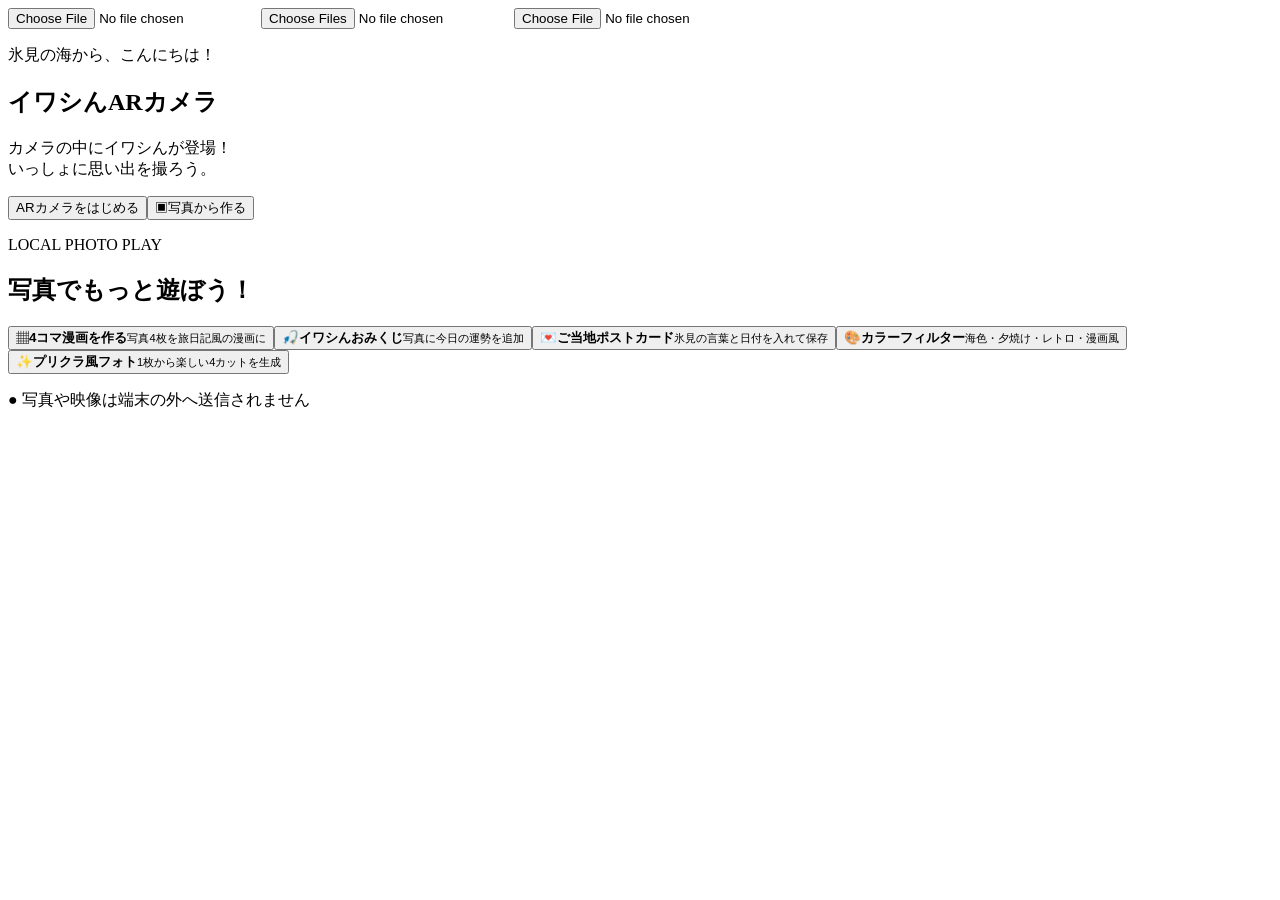
==== commit a7fa289d: "Stabilize mobile layout and improve navigation" ====
--- a/index.html
+++ b/index.html
@@ -1 +1 @@
-<!DOCTYPE html><html lang="ja"><head><meta charSet="utf-8"/><meta name="viewport" content="width=device-width, initial-scale=1"/><link rel="stylesheet" href="/iwashin/_next/static/chunks/01rj3h6bd-6b5.css?v=20260728-playmenu1" data-precedence="next"/><link rel="preload" as="script" fetchPriority="low" href="/iwashin/_next/static/chunks/1565v~spl0x2t.js?v=20260728-playmenu1"/><script src="/iwashin/_next/static/chunks/0zdqlzp7nq99g.js?v=20260728-playmenu1" async=""></script><script src="/iwashin/_next/static/chunks/13je0jha5i6.b.js?v=20260728-playmenu1" async=""></script><script src="/iwashin/_next/static/chunks/turbopack-0hho.cu55r~xo.js?v=20260728-playmenu1" async=""></script><script src="/iwashin/_next/static/chunks/0typu5mmra_zv.js?v=20260728-playmenu1" async=""></script><script src="/iwashin/_next/static/chunks/063oishzpo1nj.js?v=20260728-playmenu1" async=""></script><title>イワシん ARカメラ</title><meta name="description" content="氷見の公式キャラクター「イワシん」とスマホでいっしょに写真を撮れるWeb ARカメラ。"/><meta name="application-name" content="イワシん ARカメラ"/><link rel="manifest" href="/iwashin/manifest.webmanifest"/><meta name="format-detection" content="telephone=no"/><meta name="mobile-web-app-capable" content="yes"/><meta name="apple-mobile-web-app-title" content="イワシんAR"/><meta name="apple-mobile-web-app-status-bar-style" content="black-translucent"/><meta property="og:title" content="イワシん ARカメラ"/><meta property="og:description" content="氷見の公式キャラクター「イワシん」とスマホでいっしょに写真を撮れるWeb ARカメラ。"/><meta property="og:image" content="https://yasu-0305.github.io/iwashin/og.jpg"/><meta property="og:image:width" content="1200"/><meta property="og:image:height" content="630"/><meta property="og:type" content="website"/><meta name="twitter:card" content="summary_large_image"/><meta name="twitter:title" content="イワシん ARカメラ"/><meta name="twitter:description" content="氷見の公式キャラクター「イワシん」とスマホでいっしょに写真を撮れるWeb ARカメラ。"/><meta name="twitter:image" content="https://yasu-0305.github.io/iwashin/og.jpg"/><link rel="shortcut icon" href="/iwashin/icons/iwashin-ar-192.png"/><link rel="icon" href="/iwashin/icons/iwashin-ar-192.png"/><link rel="apple-touch-icon" href="/iwashin/icons/iwashin-ar-192.png"/><script src="/iwashin/_next/static/chunks/03~yq9q893hmn.js?v=20260728-playmenu1" noModule=""></script></head><body><div hidden=""><!--$--><!--/$--></div><main class="app"><input class="visually-hidden" type="file" accept="image/*" aria-label="端末から写真を選ぶ"/><input class="visually-hidden" type="file" accept="image/*" multiple="" aria-label="4コマ漫画に使う写真を4枚選ぶ"/><input class="visually-hidden" type="file" accept="image/*" aria-label="遊びに使う写真を1枚選ぶ"/><section class="welcome"><div class="bubble bubble--one"></div><div class="bubble bubble--two"></div><p class="eyebrow">氷見の海から、こんにちは！</p><h1>イワシん<span>ARカメラ</span></h1><p class="lead">カメラの中にイワシんが登場！<br/>いっしょに思い出を撮ろう。</p><div class="welcome-actions"><button class="primary-button" type="button"><span class="camera-icon" aria-hidden="true"></span>ARカメラをはじめる</button><button class="photo-button" type="button"><span class="photo-icon" aria-hidden="true">▣</span>写真から作る</button><button class="comic-button" type="button"><span aria-hidden="true">▦</span>4コマ漫画を作る</button></div><section class="play-menu" aria-labelledby="play-menu-title"><div class="play-menu-heading"><p>LOCAL PHOTO PLAY</p><h2 id="play-menu-title">写真でもっと遊ぼう！</h2></div><div class="play-menu-grid"><button type="button" class="play-menu-card play-menu-card--omikuji"><span class="play-menu-icon" aria-hidden="true">🎣</span><b>イワシんおみくじ</b><small>写真に今日の運勢を追加</small></button><button type="button" class="play-menu-card play-menu-card--postcard"><span class="play-menu-icon" aria-hidden="true">💌</span><b>ご当地ポストカード</b><small>氷見の言葉と日付を入れて保存</small></button><button type="button" class="play-menu-card play-menu-card--filter"><span class="play-menu-icon" aria-hidden="true">🎨</span><b>カラーフィルター</b><small>海色・夕焼け・レトロ・漫画風</small></button><button type="button" class="play-menu-card play-menu-card--purikura"><span class="play-menu-icon" aria-hidden="true">✨</span><b>プリクラ風フォト</b><small>1枚から楽しい4カットを生成</small></button></div></section><p class="privacy"><span aria-hidden="true">●</span> 写真や映像は端末の外へ送信されません</p></section></main><!--$--><!--/$--><script src="/iwashin/_next/static/chunks/1565v~spl0x2t.js?v=20260728-playmenu1" id="_R_" async=""></script><script>(self.__next_f=self.__next_f||[]).push([0])</script><script>self.__next_f.push([1,"1:\"$Sreact.fragment\"\n2:I[22378,[\"/iwashin/_next/static/chunks/0typu5mmra_zv.js?v=20260728-playmenu1\"],\"default\"]\n3:I[99582,[\"/iwashin/_next/static/chunks/0typu5mmra_zv.js?v=20260728-playmenu1\"],\"default\"]\n4:I[732,[\"/iwashin/_next/static/chunks/0typu5mmra_zv.js?v=20260728-playmenu1\"],\"ClientPageRoot\"]\n5:I[31713,[\"/iwashin/_next/static/chunks/0typu5mmra_zv.js?v=20260728-playmenu1\",\"/iwashin/_next/static/chunks/063oishzpo1nj.js?v=20260728-playmenu1\"],\"default\"]\n8:I[25326,[\"/iwashin/_next/static/chunks/0typu5mmra_zv.js?v=20260728-playmenu1\"],\"OutletBoundary\"]\n9:\"$Sreact.suspense\"\nb:I[25326,[\"/iwashin/_next/static/chunks/0typu5mmra_zv.js?v=20260728-playmenu1\"],\"ViewportBoundary\"]\nd:I[25326,[\"/iwashin/_next/static/chunks/0typu5mmra_zv.js?v=20260728-playmenu1\"],\"MetadataBoundary\"]\nf:I[95394,[\"/iwashin/_next/static/chunks/0typu5mmra_zv.js?v=20260728-playmenu1\"],\"default\",1]\n:HL[\"/iwashin/_next/static/chunks/01rj3h6bd-6b5.css?v=20260728-playmenu1\",\"style\"]\n"])</script><script>self.__next_f.push([1,"0:{\"P\":null,\"c\":[\"\",\"\"],\"q\":\"\",\"i\":false,\"f\":[[[\"\",{\"children\":[\"__PAGE__\",{}]},\"$undefined\",\"$undefined\",16],[[\"$\",\"$1\",\"c\",{\"children\":[[[\"$\",\"link\",\"0\",{\"rel\":\"stylesheet\",\"href\":\"/iwashin/_next/static/chunks/01rj3h6bd-6b5.css?v=20260728-playmenu1\",\"precedence\":\"next\",\"crossOrigin\":\"$undefined\",\"nonce\":\"$undefined\"}],[\"$\",\"script\",\"script-0\",{\"src\":\"/iwashin/_next/static/chunks/0typu5mmra_zv.js?v=20260728-playmenu1\",\"async\":true,\"nonce\":\"$undefined\"}]],[\"$\",\"html\",null,{\"lang\":\"ja\",\"children\":[\"$\",\"body\",null,{\"children\":[\"$\",\"$L2\",null,{\"parallelRouterKey\":\"children\",\"error\":\"$undefined\",\"errorStyles\":\"$undefined\",\"errorScripts\":\"$undefined\",\"template\":[\"$\",\"$L3\",null,{}],\"templateStyles\":\"$undefined\",\"templateScripts\":\"$undefined\",\"notFound\":[[[\"$\",\"title\",null,{\"children\":\"404: This page could not be found.\"}],[\"$\",\"div\",null,{\"style\":{\"fontFamily\":\"system-ui,\\\"Segoe UI\\\",Roboto,Helvetica,Arial,sans-serif,\\\"Apple Color Emoji\\\",\\\"Segoe UI Emoji\\\"\",\"height\":\"100vh\",\"textAlign\":\"center\",\"display\":\"flex\",\"flexDirection\":\"column\",\"alignItems\":\"center\",\"justifyContent\":\"center\"},\"children\":[\"$\",\"div\",null,{\"children\":[[\"$\",\"style\",null,{\"dangerouslySetInnerHTML\":{\"__html\":\"body{color:#000;background:#fff;margin:0}.next-error-h1{border-right:1px solid rgba(0,0,0,.3)}@media (prefers-color-scheme:dark){body{color:#fff;background:#000}.next-error-h1{border-right:1px solid rgba(255,255,255,.3)}}\"}}],[\"$\",\"h1\",null,{\"className\":\"next-error-h1\",\"style\":{\"display\":\"inline-block\",\"margin\":\"0 20px 0 0\",\"padding\":\"0 23px 0 0\",\"fontSize\":24,\"fontWeight\":500,\"verticalAlign\":\"top\",\"lineHeight\":\"49px\"},\"children\":404}],[\"$\",\"div\",null,{\"style\":{\"display\":\"inline-block\"},\"children\":[\"$\",\"h2\",null,{\"style\":{\"fontSize\":14,\"fontWeight\":400,\"lineHeight\":\"49px\",\"margin\":0},\"children\":\"This page could not be found.\"}]}]]}]}]],[]],\"forbidden\":\"$undefined\",\"unauthorized\":\"$undefined\"}]}]}]]}],{\"children\":[[\"$\",\"$1\",\"c\",{\"children\":[[\"$\",\"$L4\",null,{\"Component\":\"$5\",\"serverProvidedParams\":{\"searchParams\":{},\"params\":{},\"promises\":[\"$@6\",\"$@7\"]}}],[[\"$\",\"script\",\"script-0\",{\"src\":\"/iwashin/_next/static/chunks/063oishzpo1nj.js?v=20260728-playmenu1\",\"async\":true,\"nonce\":\"$undefined\"}]],[\"$\",\"$L8\",null,{\"children\":[\"$\",\"$9\",null,{\"name\":\"Next.MetadataOutlet\",\"children\":\"$@a\"}]}]]}],{},null,false,null]},null,false,null],[\"$\",\"$1\",\"h\",{\"children\":[null,[\"$\",\"$Lb\",null,{\"children\":\"$Lc\"}],[\"$\",\"div\",null,{\"hidden\":true,\"children\":[\"$\",\"$Ld\",null,{\"children\":[\"$\",\"$9\",null,{\"name\":\"Next.Metadata\",\"children\":\"$Le\"}]}]}],null]}],false]],\"m\":\"$undefined\",\"G\":[\"$f\",[[\"$\",\"link\",\"0\",{\"rel\":\"stylesheet\",\"href\":\"/iwashin/_next/static/chunks/01rj3h6bd-6b5.css?v=20260728-playmenu1\",\"precedence\":\"next\",\"crossOrigin\":\"$undefined\",\"nonce\":\"$undefined\"}]]],\"S\":true,\"h\":null,\"s\":\"$undefined\",\"l\":\"$undefined\",\"p\":\"$undefined\",\"d\":\"$undefined\",\"b\":\"0QC8ebUB5d1XwR0J8WLk8\"}\n"])</script><script>self.__next_f.push([1,"6:{}\n7:\"$0:f:0:1:1:children:0:props:children:0:props:serverProvidedParams:params\"\n"])</script><script>self.__next_f.push([1,"c:[[\"$\",\"meta\",\"0\",{\"charSet\":\"utf-8\"}],[\"$\",\"meta\",\"1\",{\"name\":\"viewport\",\"content\":\"width=device-width, initial-scale=1\"}]]\n"])</script><script>self.__next_f.push([1,"10:I[20676,[\"/iwashin/_next/static/chunks/0typu5mmra_zv.js?v=20260728-playmenu1\"],\"IconMark\"]\na:null\n"])</script><script>self.__next_f.push([1,"e:[[\"$\",\"title\",\"0\",{\"children\":\"イワシん ARカメラ\"}],[\"$\",\"meta\",\"1\",{\"name\":\"description\",\"content\":\"氷見の公式キャラクター「イワシん」とスマホでいっしょに写真を撮れるWeb ARカメラ。\"}],[\"$\",\"meta\",\"2\",{\"name\":\"application-name\",\"content\":\"イワシん ARカメラ\"}],[\"$\",\"link\",\"3\",{\"rel\":\"manifest\",\"href\":\"/iwashin/manifest.webmanifest\",\"crossOrigin\":\"$undefined\"}],[\"$\",\"meta\",\"4\",{\"name\":\"format-detection\",\"content\":\"telephone=no\"}],[\"$\",\"meta\",\"5\",{\"name\":\"mobile-web-app-capable\",\"content\":\"yes\"}],[\"$\",\"meta\",\"6\",{\"name\":\"apple-mobile-web-app-title\",\"content\":\"イワシんAR\"}],[\"$\",\"meta\",\"7\",{\"name\":\"apple-mobile-web-app-status-bar-style\",\"content\":\"black-translucent\"}],[\"$\",\"meta\",\"8\",{\"property\":\"og:title\",\"content\":\"イワシん ARカメラ\"}],[\"$\",\"meta\",\"9\",{\"property\":\"og:description\",\"content\":\"氷見の公式キャラクター「イワシん」とスマホでいっしょに写真を撮れるWeb ARカメラ。\"}],[\"$\",\"meta\",\"10\",{\"property\":\"og:image\",\"content\":\"https://yasu-0305.github.io/iwashin/og.jpg\"}],[\"$\",\"meta\",\"11\",{\"property\":\"og:image:width\",\"content\":\"1200\"}],[\"$\",\"meta\",\"12\",{\"property\":\"og:image:height\",\"content\":\"630\"}],[\"$\",\"meta\",\"13\",{\"property\":\"og:type\",\"content\":\"website\"}],[\"$\",\"meta\",\"14\",{\"name\":\"twitter:card\",\"content\":\"summary_large_image\"}],[\"$\",\"meta\",\"15\",{\"name\":\"twitter:title\",\"content\":\"イワシん ARカメラ\"}],[\"$\",\"meta\",\"16\",{\"name\":\"twitter:description\",\"content\":\"氷見の公式キャラクター「イワシん」とスマホでいっしょに写真を撮れるWeb ARカメラ。\"}],[\"$\",\"meta\",\"17\",{\"name\":\"twitter:image\",\"content\":\"https://yasu-0305.github.io/iwashin/og.jpg\"}],[\"$\",\"link\",\"18\",{\"rel\":\"shortcut icon\",\"href\":\"/iwashin/icons/iwashin-ar-192.png\"}],[\"$\",\"link\",\"19\",{\"rel\":\"icon\",\"href\":\"/iwashin/icons/iwashin-ar-192.png\"}],[\"$\",\"link\",\"20\",{\"rel\":\"apple-touch-icon\",\"href\":\"/iwashin/icons/iwashin-ar-192.png\"}],[\"$\",\"$L10\",\"21\",{}]]\n"])</script></body></html>+<!DOCTYPE html><html lang="ja"><head><meta charSet="utf-8"/><meta name="viewport" content="width=device-width, initial-scale=1"/><link rel="stylesheet" href="/iwashin/_next/static/chunks/0.pz6e3ffc8~j.css?v=20260728-mobilefix1" data-precedence="next"/><link rel="preload" as="script" fetchPriority="low" href="/iwashin/_next/static/chunks/1565v~spl0x2t.js?v=20260728-mobilefix1"/><script src="/iwashin/_next/static/chunks/0zdqlzp7nq99g.js?v=20260728-mobilefix1" async=""></script><script src="/iwashin/_next/static/chunks/13je0jha5i6.b.js?v=20260728-mobilefix1" async=""></script><script src="/iwashin/_next/static/chunks/turbopack-0hho.cu55r~xo.js?v=20260728-mobilefix1" async=""></script><script src="/iwashin/_next/static/chunks/0typu5mmra_zv.js?v=20260728-mobilefix1" async=""></script><script src="/iwashin/_next/static/chunks/0sf204y2m2py..js?v=20260728-mobilefix1" async=""></script><title>イワシん ARカメラ</title><meta name="description" content="氷見の公式キャラクター「イワシん」とスマホでいっしょに写真を撮れるWeb ARカメラ。"/><meta name="application-name" content="イワシん ARカメラ"/><link rel="manifest" href="/iwashin/manifest.webmanifest"/><meta name="format-detection" content="telephone=no"/><meta name="mobile-web-app-capable" content="yes"/><meta name="apple-mobile-web-app-title" content="イワシんAR"/><meta name="apple-mobile-web-app-status-bar-style" content="black-translucent"/><meta property="og:title" content="イワシん ARカメラ"/><meta property="og:description" content="氷見の公式キャラクター「イワシん」とスマホでいっしょに写真を撮れるWeb ARカメラ。"/><meta property="og:image" content="https://yasu-0305.github.io/iwashin/og.jpg"/><meta property="og:image:width" content="1200"/><meta property="og:image:height" content="630"/><meta property="og:type" content="website"/><meta name="twitter:card" content="summary_large_image"/><meta name="twitter:title" content="イワシん ARカメラ"/><meta name="twitter:description" content="氷見の公式キャラクター「イワシん」とスマホでいっしょに写真を撮れるWeb ARカメラ。"/><meta name="twitter:image" content="https://yasu-0305.github.io/iwashin/og.jpg"/><link rel="shortcut icon" href="/iwashin/icons/iwashin-ar-192.png"/><link rel="icon" href="/iwashin/icons/iwashin-ar-192.png"/><link rel="apple-touch-icon" href="/iwashin/icons/iwashin-ar-192.png"/><script src="/iwashin/_next/static/chunks/03~yq9q893hmn.js?v=20260728-mobilefix1" noModule=""></script></head><body><div hidden=""><!--$--><!--/$--></div><main class="app"><input class="visually-hidden" type="file" accept="image/*" aria-label="端末から写真を選ぶ"/><input class="visually-hidden" type="file" accept="image/*" multiple="" aria-label="4コマ漫画に使う写真を4枚選ぶ"/><input class="visually-hidden" type="file" accept="image/*" aria-label="遊びに使う写真を1枚選ぶ"/><section class="welcome"><div class="bubble bubble--one"></div><div class="bubble bubble--two"></div><p class="eyebrow">氷見の海から、こんにちは！</p><h1>イワシん<span>ARカメラ</span></h1><p class="lead">カメラの中にイワシんが登場！<br/>いっしょに思い出を撮ろう。</p><div class="welcome-actions"><button class="primary-button" type="button"><span class="camera-icon" aria-hidden="true"></span>ARカメラをはじめる</button><button class="photo-button" type="button"><span class="photo-icon" aria-hidden="true">▣</span>写真から作る</button></div><section class="play-menu" aria-labelledby="play-menu-title"><div class="play-menu-heading"><p>LOCAL PHOTO PLAY</p><h2 id="play-menu-title">写真でもっと遊ぼう！</h2></div><div class="play-menu-grid"><button type="button" class="play-menu-card play-menu-card--comic"><span class="play-menu-icon" aria-hidden="true">▦</span><b>4コマ漫画を作る</b><small>写真4枚を旅日記風の漫画に</small></button><button type="button" class="play-menu-card play-menu-card--omikuji"><span class="play-menu-icon" aria-hidden="true">🎣</span><b>イワシんおみくじ</b><small>写真に今日の運勢を追加</small></button><button type="button" class="play-menu-card play-menu-card--postcard"><span class="play-menu-icon" aria-hidden="true">💌</span><b>ご当地ポストカード</b><small>氷見の言葉と日付を入れて保存</small></button><button type="button" class="play-menu-card play-menu-card--filter"><span class="play-menu-icon" aria-hidden="true">🎨</span><b>カラーフィルター</b><small>海色・夕焼け・レトロ・漫画風</small></button><button type="button" class="play-menu-card play-menu-card--purikura"><span class="play-menu-icon" aria-hidden="true">✨</span><b>プリクラ風フォト</b><small>1枚から楽しい4カットを生成</small></button></div></section><p class="privacy"><span aria-hidden="true">●</span> 写真や映像は端末の外へ送信されません</p></section></main><!--$--><!--/$--><script src="/iwashin/_next/static/chunks/1565v~spl0x2t.js?v=20260728-mobilefix1" id="_R_" async=""></script><script>(self.__next_f=self.__next_f||[]).push([0])</script><script>self.__next_f.push([1,"1:\"$Sreact.fragment\"\n2:I[22378,[\"/iwashin/_next/static/chunks/0typu5mmra_zv.js?v=20260728-mobilefix1\"],\"default\"]\n3:I[99582,[\"/iwashin/_next/static/chunks/0typu5mmra_zv.js?v=20260728-mobilefix1\"],\"default\"]\n4:I[732,[\"/iwashin/_next/static/chunks/0typu5mmra_zv.js?v=20260728-mobilefix1\"],\"ClientPageRoot\"]\n5:I[31713,[\"/iwashin/_next/static/chunks/0typu5mmra_zv.js?v=20260728-mobilefix1\",\"/iwashin/_next/static/chunks/0sf204y2m2py..js?v=20260728-mobilefix1\"],\"default\"]\n8:I[25326,[\"/iwashin/_next/static/chunks/0typu5mmra_zv.js?v=20260728-mobilefix1\"],\"OutletBoundary\"]\n9:\"$Sreact.suspense\"\nb:I[25326,[\"/iwashin/_next/static/chunks/0typu5mmra_zv.js?v=20260728-mobilefix1\"],\"ViewportBoundary\"]\nd:I[25326,[\"/iwashin/_next/static/chunks/0typu5mmra_zv.js?v=20260728-mobilefix1\"],\"MetadataBoundary\"]\nf:I[95394,[\"/iwashin/_next/static/chunks/0typu5mmra_zv.js?v=20260728-mobilefix1\"],\"default\",1]\n:HL[\"/iwashin/_next/static/chunks/0.pz6e3ffc8~j.css?v=20260728-mobilefix1\",\"style\"]\n"])</script><script>self.__next_f.push([1,"0:{\"P\":null,\"c\":[\"\",\"\"],\"q\":\"\",\"i\":false,\"f\":[[[\"\",{\"children\":[\"__PAGE__\",{}]},\"$undefined\",\"$undefined\",16],[[\"$\",\"$1\",\"c\",{\"children\":[[[\"$\",\"link\",\"0\",{\"rel\":\"stylesheet\",\"href\":\"/iwashin/_next/static/chunks/0.pz6e3ffc8~j.css?v=20260728-mobilefix1\",\"precedence\":\"next\",\"crossOrigin\":\"$undefined\",\"nonce\":\"$undefined\"}],[\"$\",\"script\",\"script-0\",{\"src\":\"/iwashin/_next/static/chunks/0typu5mmra_zv.js?v=20260728-mobilefix1\",\"async\":true,\"nonce\":\"$undefined\"}]],[\"$\",\"html\",null,{\"lang\":\"ja\",\"children\":[\"$\",\"body\",null,{\"children\":[\"$\",\"$L2\",null,{\"parallelRouterKey\":\"children\",\"error\":\"$undefined\",\"errorStyles\":\"$undefined\",\"errorScripts\":\"$undefined\",\"template\":[\"$\",\"$L3\",null,{}],\"templateStyles\":\"$undefined\",\"templateScripts\":\"$undefined\",\"notFound\":[[[\"$\",\"title\",null,{\"children\":\"404: This page could not be found.\"}],[\"$\",\"div\",null,{\"style\":{\"fontFamily\":\"system-ui,\\\"Segoe UI\\\",Roboto,Helvetica,Arial,sans-serif,\\\"Apple Color Emoji\\\",\\\"Segoe UI Emoji\\\"\",\"height\":\"100vh\",\"textAlign\":\"center\",\"display\":\"flex\",\"flexDirection\":\"column\",\"alignItems\":\"center\",\"justifyContent\":\"center\"},\"children\":[\"$\",\"div\",null,{\"children\":[[\"$\",\"style\",null,{\"dangerouslySetInnerHTML\":{\"__html\":\"body{color:#000;background:#fff;margin:0}.next-error-h1{border-right:1px solid rgba(0,0,0,.3)}@media (prefers-color-scheme:dark){body{color:#fff;background:#000}.next-error-h1{border-right:1px solid rgba(255,255,255,.3)}}\"}}],[\"$\",\"h1\",null,{\"className\":\"next-error-h1\",\"style\":{\"display\":\"inline-block\",\"margin\":\"0 20px 0 0\",\"padding\":\"0 23px 0 0\",\"fontSize\":24,\"fontWeight\":500,\"verticalAlign\":\"top\",\"lineHeight\":\"49px\"},\"children\":404}],[\"$\",\"div\",null,{\"style\":{\"display\":\"inline-block\"},\"children\":[\"$\",\"h2\",null,{\"style\":{\"fontSize\":14,\"fontWeight\":400,\"lineHeight\":\"49px\",\"margin\":0},\"children\":\"This page could not be found.\"}]}]]}]}]],[]],\"forbidden\":\"$undefined\",\"unauthorized\":\"$undefined\"}]}]}]]}],{\"children\":[[\"$\",\"$1\",\"c\",{\"children\":[[\"$\",\"$L4\",null,{\"Component\":\"$5\",\"serverProvidedParams\":{\"searchParams\":{},\"params\":{},\"promises\":[\"$@6\",\"$@7\"]}}],[[\"$\",\"script\",\"script-0\",{\"src\":\"/iwashin/_next/static/chunks/0sf204y2m2py..js?v=20260728-mobilefix1\",\"async\":true,\"nonce\":\"$undefined\"}]],[\"$\",\"$L8\",null,{\"children\":[\"$\",\"$9\",null,{\"name\":\"Next.MetadataOutlet\",\"children\":\"$@a\"}]}]]}],{},null,false,null]},null,false,null],[\"$\",\"$1\",\"h\",{\"children\":[null,[\"$\",\"$Lb\",null,{\"children\":\"$Lc\"}],[\"$\",\"div\",null,{\"hidden\":true,\"children\":[\"$\",\"$Ld\",null,{\"children\":[\"$\",\"$9\",null,{\"name\":\"Next.Metadata\",\"children\":\"$Le\"}]}]}],null]}],false]],\"m\":\"$undefined\",\"G\":[\"$f\",[[\"$\",\"link\",\"0\",{\"rel\":\"stylesheet\",\"href\":\"/iwashin/_next/static/chunks/0.pz6e3ffc8~j.css?v=20260728-mobilefix1\",\"precedence\":\"next\",\"crossOrigin\":\"$undefined\",\"nonce\":\"$undefined\"}]]],\"S\":true,\"h\":null,\"s\":\"$undefined\",\"l\":\"$undefined\",\"p\":\"$undefined\",\"d\":\"$undefined\",\"b\":\"QRkAVbiJohPy6K9OFOvgE\"}\n"])</script><script>self.__next_f.push([1,"6:{}\n7:\"$0:f:0:1:1:children:0:props:children:0:props:serverProvidedParams:params\"\n"])</script><script>self.__next_f.push([1,"c:[[\"$\",\"meta\",\"0\",{\"charSet\":\"utf-8\"}],[\"$\",\"meta\",\"1\",{\"name\":\"viewport\",\"content\":\"width=device-width, initial-scale=1\"}]]\n"])</script><script>self.__next_f.push([1,"10:I[20676,[\"/iwashin/_next/static/chunks/0typu5mmra_zv.js?v=20260728-mobilefix1\"],\"IconMark\"]\na:null\n"])</script><script>self.__next_f.push([1,"e:[[\"$\",\"title\",\"0\",{\"children\":\"イワシん ARカメラ\"}],[\"$\",\"meta\",\"1\",{\"name\":\"description\",\"content\":\"氷見の公式キャラクター「イワシん」とスマホでいっしょに写真を撮れるWeb ARカメラ。\"}],[\"$\",\"meta\",\"2\",{\"name\":\"application-name\",\"content\":\"イワシん ARカメラ\"}],[\"$\",\"link\",\"3\",{\"rel\":\"manifest\",\"href\":\"/iwashin/manifest.webmanifest\",\"crossOrigin\":\"$undefined\"}],[\"$\",\"meta\",\"4\",{\"name\":\"format-detection\",\"content\":\"telephone=no\"}],[\"$\",\"meta\",\"5\",{\"name\":\"mobile-web-app-capable\",\"content\":\"yes\"}],[\"$\",\"meta\",\"6\",{\"name\":\"apple-mobile-web-app-title\",\"content\":\"イワシんAR\"}],[\"$\",\"meta\",\"7\",{\"name\":\"apple-mobile-web-app-status-bar-style\",\"content\":\"black-translucent\"}],[\"$\",\"meta\",\"8\",{\"property\":\"og:title\",\"content\":\"イワシん ARカメラ\"}],[\"$\",\"meta\",\"9\",{\"property\":\"og:description\",\"content\":\"氷見の公式キャラクター「イワシん」とスマホでいっしょに写真を撮れるWeb ARカメラ。\"}],[\"$\",\"meta\",\"10\",{\"property\":\"og:image\",\"content\":\"https://yasu-0305.github.io/iwashin/og.jpg\"}],[\"$\",\"meta\",\"11\",{\"property\":\"og:image:width\",\"content\":\"1200\"}],[\"$\",\"meta\",\"12\",{\"property\":\"og:image:height\",\"content\":\"630\"}],[\"$\",\"meta\",\"13\",{\"property\":\"og:type\",\"content\":\"website\"}],[\"$\",\"meta\",\"14\",{\"name\":\"twitter:card\",\"content\":\"summary_large_image\"}],[\"$\",\"meta\",\"15\",{\"name\":\"twitter:title\",\"content\":\"イワシん ARカメラ\"}],[\"$\",\"meta\",\"16\",{\"name\":\"twitter:description\",\"content\":\"氷見の公式キャラクター「イワシん」とスマホでいっしょに写真を撮れるWeb ARカメラ。\"}],[\"$\",\"meta\",\"17\",{\"name\":\"twitter:image\",\"content\":\"https://yasu-0305.github.io/iwashin/og.jpg\"}],[\"$\",\"link\",\"18\",{\"rel\":\"shortcut icon\",\"href\":\"/iwashin/icons/iwashin-ar-192.png\"}],[\"$\",\"link\",\"19\",{\"rel\":\"icon\",\"href\":\"/iwashin/icons/iwashin-ar-192.png\"}],[\"$\",\"link\",\"20\",{\"rel\":\"apple-touch-icon\",\"href\":\"/iwashin/icons/iwashin-ar-192.png\"}],[\"$\",\"$L10\",\"21\",{}]]\n"])</script></body></html>
